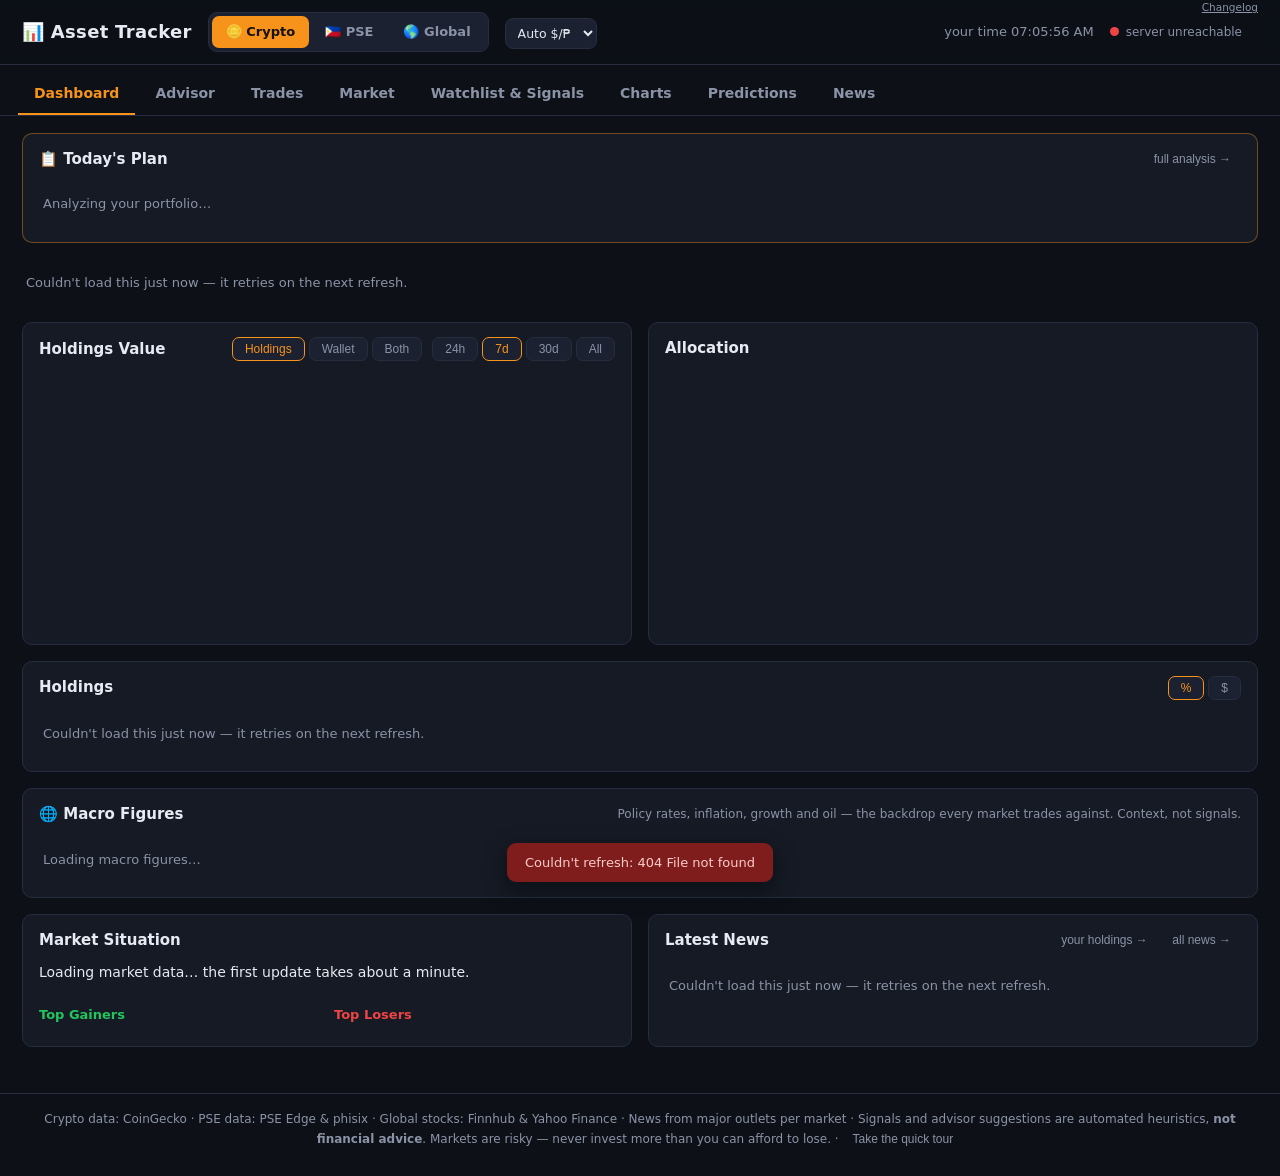
==== static/index.html @ 2254e13a "v1.39.1: wallet Add/Withdraw - adjust the budget by an amount, atomically Co-Authored-By: Claude Fab" ====
<!DOCTYPE html>
<html lang="en">
<head>
<meta charset="utf-8">
<meta name="viewport" content="width=device-width, initial-scale=1">
<title>Asset Tracker</title>
<link rel="stylesheet" href="/static/style.css">
<link rel="icon" href="data:image/svg+xml,<svg xmlns='http://www.w3.org/2000/svg' viewBox='0 0 100 100'><text y='.9em' font-size='90'>📊</text></svg>">
</head>
<body>

<header>
  <a class="corner-link" id="changelog-btn" title="What's new">Changelog</a>
  <div class="brand">📊 Asset Tracker</div>
  <div class="mkt-switch" id="mkt-switch">
    <button data-market="crypto" class="active">🪙 Crypto</button>
    <button data-market="pse">🇵🇭 PSE</button>
    <button data-market="global">🌎 Global</button>
  </div>
  <select id="cur-select" class="cur-select" title="Display currency — converts all amounts on screen">
    <option value="native">Auto $/₱</option>
    <option value="USD">USD $</option>
    <option value="PHP">PHP ₱</option>
  </select>
  <div class="header-stats" id="header-stats"></div>
  <span class="mkt-clock" id="mkt-clock"></span>
  <div class="status-wrap"><span class="status-dot" id="status-dot"></span><span class="status-text" id="status-text">connecting…</span></div>
  <div class="user-menu" id="user-menu"></div>
</header>

<nav id="tabs">
  <button data-tab="dashboard" class="active">Dashboard</button>
  <button data-tab="advisor">Advisor</button>
  <button data-tab="portfolio">Trades</button>
  <button data-tab="market">Market</button>
  <button data-tab="watchlist">Watchlist &amp; Signals</button>
  <button data-tab="charts">Charts</button>
  <button data-tab="predict">Predictions</button>
  <button data-tab="news">News</button>
</nav>

<main>

<!-- ======================= DASHBOARD ======================= -->
<section id="tab-dashboard" class="tab active">
  <div class="panel plan-panel">
    <div class="panel-head"><h3>📋 Today's Plan</h3><button class="link-btn" data-goto="advisor">full analysis →</button></div>
    <div id="today-plan" class="plan-row"><span class="empty-note">Analyzing your portfolio…</span></div>
  </div>
  <div class="cards" id="dash-cards"></div>
  <div class="grid2">
    <div class="panel">
      <div class="panel-head"><h3 id="pv-title">Holdings Value</h3>
        <div class="chart-controls">
        <div class="range-btns" id="pv-mode" title="Holdings = what your positions are worth. Wallet = positions + cash (realized gains included), against the budget that applied at the time. Both = the two together, with the shaded gap being your cash on hand (green), or how far past your budget you've spent (red).">
          <button data-mode="value" class="active">Holdings</button>
          <button data-mode="wallet">Wallet</button>
          <button data-mode="both">Both</button>
        </div>
        <div class="range-btns" id="pv-range">
          <button data-hours="24">24h</button>
          <button data-hours="168" class="active">7d</button>
          <button data-hours="720">30d</button>
          <button data-hours="all" title="Since your first trade in this market">All</button>
        </div>
        </div>
      </div>
      <div class="pv-pl" id="pv-pl"></div>
      <div class="chart-box"><canvas id="pv-chart"></canvas></div>
    </div>
    <div class="panel">
      <div class="panel-head"><h3>Allocation</h3></div>
      <div class="chart-box"><canvas id="alloc-chart"></canvas></div>
    </div>
  </div>
  <div class="panel">
    <div class="panel-head"><h3>Holdings</h3>
      <div class="range-btns" id="val-mode"
        title="Show the Day / 7d / 30d columns as percentages or as money">
        <button data-vm="pct" class="active">%</button>
        <button data-vm="abs">$</button>
      </div>
    </div>
    <div class="table-wrap"><table id="holdings-table"></table></div>
  </div>
  <div class="panel" id="pred-movers-panel" style="display:none">
    <div class="panel-head"><h3>Predicted Movers — <span id="pred-hz-label">30 days</span></h3>
      <span class="chart-controls">
        <div class="range-btns" id="pred-hz" title="How far out to read the same trend fit">
          <button data-days="14">2w</button>
          <button data-days="30" class="active">30d</button>
          <button data-days="60">60d</button>
          <button data-days="90">90d</button>
        </div>
        <button class="link-btn" data-goto="predict">full predictions →</button>
      </span>
    </div>
    <p class="muted small-note">Where each asset's recent trend would land <b><span id="pred-hz-days">30</span> days out
      if it simply continued</b> — a straight-line fit over its last ~90 days of closes, read nearer or further.
      Same names at every horizon; only the distance and the width of the likely range change.<span id="pred-hz-note"></span>
      Ranges, not promises; click any row for the full picture.</p>
    <div class="gl-grid">
      <div><h4 class="pos-h">Projected Up</h4><div id="pred-up" class="gl-list"></div></div>
      <div><h4 class="neg-h">Projected Down</h4><div id="pred-down" class="gl-list"></div></div>
    </div>
  </div>
  <div id="holdings-extra" style="display:none">
    <div class="panel">
      <div class="panel-head"><h3>📅 Coming up for your holdings</h3></div>
      <p class="muted small-note">Dividend ex-dates and earnings reports the app already tracks.</p>
      <div id="coming-up"></div>
    </div>
  </div>
  <div class="panel" id="macro-panel">
    <div class="panel-head"><h3>🌐 Macro Figures</h3>
      <span class="muted small-note">Policy rates, inflation, growth and oil — the backdrop every market trades against. Context, not signals.</span></div>
    <div class="mini-stats" id="macro-stats"><span class="empty-note">Loading macro figures…</span></div>
  </div>
  <div class="grid2">
    <div class="panel">
      <div class="panel-head"><h3>Market Situation</h3></div>
      <p id="market-summary" class="summary-text">Loading market data… the first update takes about a minute.</p>
      <div class="mini-stats" id="global-stats"></div>
      <div class="gl-grid">
        <div><h4 class="pos-h">Top Gainers</h4><div id="dash-gainers" class="gl-list"></div></div>
        <div><h4 class="neg-h">Top Losers</h4><div id="dash-losers" class="gl-list"></div></div>
      </div>
    </div>
    <div class="panel">
      <div class="panel-head"><h3 id="dash-news-title">Latest News</h3><span>
        <button class="link-btn" id="dash-hnews">your holdings →</button>
        <button class="link-btn" data-goto="news">all news →</button></span></div>
      <p class="muted small-note" id="dash-news-note" style="display:none"></p>
      <div id="dash-news" class="news-list compact"></div>
    </div>
  </div>
</section>

<!-- ======================= ADVISOR ======================= -->
<section id="tab-advisor" class="tab">
  <div class="panel">
    <div class="panel-head"><h3>Daily Briefing</h3><span class="muted small-note" id="advisor-updated"></span></div>
    <p class="summary-text" id="advisor-briefing">Analyzing the market, the news and your holdings…</p>
    <div class="mini-stats" id="advisor-stats"></div>
  </div>
  <div class="panel-head standalone" id="movers-head" style="display:none">
    <h3>🌡️ Hot &amp; Cold</h3>
    <span class="muted small-note">Big moves worth noticing — awareness, not advice. The final call's yours.</span>
  </div>
  <div id="advisor-movers" class="movers-row"></div>
  <div class="panel-head standalone"><h3>Suggested Actions</h3>
    <span class="muted small-note">Automated analysis of technicals + news + fundamentals + your holdings. A strong second opinion — the final call is always yours.</span>
  </div>
  <div class="adv-controls">
    <span class="scope-pills" id="adv-filter">
      <button data-af="all" class="active">All</button>
      <button data-af="buy">Buys</button>
      <button data-af="sell">Sells</button>
    </span>
    <select id="adv-sort" class="cur-select" title="Order of the suggestion cards">
      <option value="advisor">Advisor's order</option>
      <option value="conviction">Strongest conviction</option>
      <option value="amount">Biggest amount</option>
      <option value="name">A–Z</option>
    </select>
    <span class="muted small-note">📌 pins a card to the front</span>
  </div>
  <div id="advisor-actions" class="rec-grid"></div>
  <div class="panel-head standalone"><h3>Holds &amp; Watches</h3></div>
  <div id="advisor-holds" class="rec-grid"></div>
</section>

<!-- ======================= PREDICT ======================= -->
<section id="tab-predict" class="tab">
  <div class="panel">
    <div class="panel-head">
      <h3>🔮 Price Projection</h3>
      <div class="chart-controls">
        <button class="link-btn" id="pred-to-chart" title="The same asset's price history">← price history 📈</button>
        <div class="combo" id="pred-coin-combo">
          <input type="text" class="combo-input" id="pred-coin-input" placeholder="Type a name or ticker…" autocomplete="off" spellcheck="false">
          <input type="hidden" id="pred-coin">
          <div class="combo-list" id="pred-coin-list"></div>
        </div>
        <div class="range-btns" id="pred-range">
          <button data-days="7">7d</button>
          <button data-days="14">2w</button>
          <button data-days="30" class="active">30d</button>
          <button data-days="60">60d</button>
          <button data-days="90">90d</button>
        </div>
      </div>
    </div>
    <div id="pred-holdings" class="pred-holdings"></div>
    <p class="muted small-note">A <b>range of ordinary outcomes</b> if recent behavior persists — not a promise.
      The bands widen with time because uncertainty genuinely grows. Sudden news, hacks and market shocks are
      not predictable by anyone — including this tool.</p>
    <div class="chart-box tall"><canvas id="pred-chart"></canvas></div>
  </div>
  <div class="grid2">
    <div class="panel">
      <div class="panel-head"><h3>How this projection is made</h3></div>
      <div id="pred-method" class="empty-note">Pick an asset above.</div>
    </div>
    <div class="panel">
      <div class="panel-head"><h3>👔 What analysts say</h3>
        <span class="muted small-note">Wall-Street recommendation counts (stocks only)</span></div>
      <div id="pred-analyst" class="empty-note">—</div>
    </div>
  </div>
</section>

<!-- ======================= PORTFOLIO ======================= -->
<section id="tab-portfolio" class="tab">
  <div class="grid2 uneven">
    <div class="panel">
      <div class="panel-head"><h3>💰 Wallet</h3></div>
      <div class="mini-stats" id="wallet-live"></div>
      <div class="wallet-box">
        <label>Budget — total money you've put into this market
          <div class="input-row">
            <input type="number" step="any" min="0" id="wallet-budget" placeholder="e.g. 5000">
            <button type="button" id="wallet-save" class="mini-btn">Save</button>
          </div>
        </label>
        <label style="margin-top:8px">Deposited or withdrew money? Adjust it here
          <div class="input-row">
            <input type="number" step="any" min="0" id="wallet-delta" placeholder="amount, e.g. 1000">
            <button type="button" id="wallet-add" class="mini-btn">+ Add</button>
            <button type="button" id="wallet-take" class="mini-btn">− Withdraw</button>
          </div>
        </label>
        <div class="muted small-note">Set the budget once and the app tracks your cash
          automatically: available cash = budget − money currently in positions.
          When you move money in or out, Add/Withdraw the amount — no need to retype
          the total. Leave the budget empty to turn cash tracking off.</div>
        <div class="form-msg" id="wallet-msg"></div>
      </div>
      <div class="panel-head"><h3>🔧 Fix records</h3></div>
      <div class="wallet-box">
        <div class="muted small-note">If the tracker has drifted from your real
          exchange or broker, set the true numbers here — corrections change your
          records without touching cash or profit/loss history.</div>
        <label>Set actual cash on hand
          <div class="input-row">
            <input type="number" step="any" min="0" id="fix-cash" placeholder="what's really available">
            <button type="button" id="fix-cash-save" class="mini-btn">Set</button>
          </div>
        </label>
        <label>Correct a position
          <div class="input-row">
            <select id="adj-asset"></select>
          </div>
          <div class="input-row">
            <input type="number" step="any" min="0" id="adj-qty" placeholder="true quantity (0 = none)">
            <input type="number" step="any" min="0" id="adj-avg" placeholder="avg buy price (optional)">
            <button type="button" id="adj-save" class="mini-btn">Adjust</button>
          </div>
        </label>
        <div class="form-msg" id="fix-msg"></div>
      </div>
      <div class="panel-head"><h3>Add Transaction</h3></div>
      <form id="tx-form" class="tx-form">
        <div class="side-toggle">
          <button type="button" data-side="buy" class="active buy">Buy</button>
          <button type="button" data-side="sell" class="sell">Sell</button>
        </div>
        <label>Asset
          <div class="combo" id="tx-coin-combo">
            <input type="text" class="combo-input" id="tx-coin-input" placeholder="Type a name or ticker…" autocomplete="off" spellcheck="false">
            <input type="hidden" id="tx-coin">
            <div class="combo-list" id="tx-coin-list"></div>
          </div>
        </label>
        <label>Date &amp; time <input type="datetime-local" id="tx-ts"></label>
        <label><span id="tx-price-label">Price per unit</span>
          <div class="input-row"><input type="number" step="any" min="0" id="tx-price" placeholder="0.00">
          <button type="button" id="tx-live" class="mini-btn" title="Fill with the current live price">live</button></div>
        </label>
        <label>Quantity (units / shares) <input type="number" step="any" min="0" id="tx-qty" placeholder="0.0"></label>
        <label>— or — Total amount <input type="number" step="any" min="0" id="tx-value" placeholder="0.00"></label>
        <label>Fee (optional) <input type="number" step="any" min="0" id="tx-fee" placeholder="0.00"></label>
        <button type="submit" class="primary-btn" id="tx-submit">Add Buy</button>
        <button type="button" class="mini-btn" id="tx-cancel" style="display:none; width:100%; margin-top:6px;">Cancel editing</button>
        <div class="form-msg" id="tx-msg"></div>
      </form>
    </div>
    <div class="panel">
      <div class="panel-head"><h3>📊 Your Trading Stats</h3>
        <span class="muted small-note">Learn from your record — computed from your closed trades.</span>
      </div>
      <div class="mini-stats" id="trade-stats"><div class="empty-note">Close a trade to start your record.</div></div>
      <div class="panel-head" style="margin-top:14px"><h3>Realized Profit / Loss</h3></div>
      <div class="table-wrap"><table id="closed-table"></table></div>
    </div>
  </div>
  <div class="panel">
    <div class="panel-head"><h3>Transaction History</h3></div>
    <div class="table-wrap"><table id="tx-table"></table></div>
  </div>
</section>

<!-- ======================= MARKET ======================= -->
<section id="tab-market" class="tab">
  <div class="cards" id="market-cards"></div>
  <p id="market-summary-2" class="summary-text"></p>
  <div class="gl-grid panel-pad">
    <div class="panel"><h4 class="pos-h">Top Gainers</h4><div id="market-gainers" class="gl-list"></div></div>
    <div class="panel"><h4 class="neg-h">Top Losers</h4><div id="market-losers" class="gl-list"></div></div>
  </div>
  <div class="panel">
    <div class="panel-head"><h3 id="market-table-title">Top 100 by Market Cap</h3></div>
    <div class="table-wrap"><table id="market-table"></table></div>
  </div>
</section>

<!-- ======================= WATCHLIST ======================= -->
<section id="tab-watchlist" class="tab">
  <div class="panel">
    <div class="panel-head">
      <h3 id="watch-title">Watchlist</h3>
      <div class="watch-tools">
        <input type="text" id="watch-filter" placeholder="Filter…" class="filter-input" style="display:none">
        <form id="watch-add" class="inline-form">
          <input type="text" id="watch-query" placeholder="Add (name or ticker)…">
          <button type="submit" class="primary-btn small">Add</button>
        </form>
      </div>
    </div>
    <div class="muted small-note" id="watch-note"></div>
    <div id="watch-holdings" class="pred-holdings"></div>
    <div class="table-wrap tall-wrap"><table id="watch-table"></table></div>
  </div>
  <div class="panel-head standalone"><h3>Buy / Sell Signals</h3>
    <span class="muted small-note">Technical indicators on stored price history — informational, not financial advice.</span>
  </div>
  <div class="signal-grid" id="signal-grid"></div>
</section>

<!-- ======================= CHARTS ======================= -->
<section id="tab-charts" class="tab">
  <div class="panel">
    <div class="panel-head">
      <h3>Price History</h3>
      <div class="chart-controls">
        <button class="link-btn" id="chart-to-pred" title="The same asset on the Predictions tab">projection 🔮 →</button>
        <div class="combo" id="chart-coin-combo">
          <input type="text" class="combo-input" id="chart-coin-input" placeholder="Type a name or ticker…" autocomplete="off" spellcheck="false">
          <input type="hidden" id="chart-coin">
          <div class="combo-list" id="chart-coin-list"></div>
        </div>
        <div class="range-btns" id="chart-range">
          <button data-hours="24">24h</button>
          <button data-hours="168" class="active">7d</button>
          <button data-hours="720">30d</button>
          <button data-range="1y" title="Daily closes for the last year">1Y</button>
          <button data-range="max" title="As far back as our data sources go — PSE ~10 years, global stocks their full listed life, crypto ~1 year">Max</button>
        </div>
      </div>
    </div>
    <div id="chart-holdings" class="pred-holdings"></div>
    <div class="chart-box tall"><canvas id="history-chart"></canvas></div>
    <div class="mini-stats" id="chart-indicators"></div>
  </div>
</section>

<!-- ======================= NEWS ======================= -->
<section id="tab-news" class="tab">
  <div class="panel">
    <div class="panel-head">
      <h3>News</h3>
      <span class="news-controls">
        <span class="scope-pills" id="news-scope">
          <button data-nscope="all" class="active">All news</button>
          <button data-nscope="holdings">Your holdings</button>
        </span>
        <select id="news-order" title="How to order the stories">
          <option value="latest">Latest first</option>
          <option value="impact">Most likely to matter</option>
        </select>
        <select id="news-source"><option value="">All sources</option></select>
      </span>
    </div>
    <p class="muted small-note" id="news-scope-note" style="display:none">Stories that
      mention what you own — plus sector-wide news that moves your kind of company —
      scored on the advisor's −3..+3 news scale. Awareness, not instructions.</p>
    <p class="muted small-note" id="news-order-note" style="display:none">Ranked by how
      likely each story is to move this market or what you hold: who it names (held, watched
      or tracked), a sector you own, market-wide drivers (rates, tariffs, oil, the central
      bank…), how strong the wording is, and how fresh it is. Syndicated copies are folded
      together. A ranking of attention, not a trade signal.</p>
    <div id="news-holdings-summary" style="display:none"></div>
    <div id="news-list" class="news-list"></div>
  </div>
</section>

</main>

<footer>
  Crypto data: CoinGecko · PSE data: PSE Edge &amp; phisix · Global stocks: Finnhub &amp; Yahoo Finance · News from major outlets per market ·
  Signals and advisor suggestions are automated heuristics, <b>not financial advice</b>. Markets are risky — never invest more than you can afford to lose.
  · <button class="link-btn" id="tour-btn">Take the quick tour</button>
</footer>

<div id="toast"></div>
<script src="/static/chart.umd.js"></script>
<script src="/static/app.js"></script>
</body>
</html>
---- static/style.css ----
:root {
  --bg: #0d1017;
  --panel: #151a24;
  --panel-2: #1b2130;
  --border: #252d3f;
  --text: #e7eaf2;
  --muted: #8b93a7;
  --green: #22c55e;
  --red: #ef4444;
  --accent: #f7931a;
  --blue: #60a5fa;
}
* { box-sizing: border-box; margin: 0; padding: 0; }
html { color-scheme: dark; }
body {
  background: var(--bg); color: var(--text);
  font: 14px/1.5 "Segoe UI", system-ui, sans-serif;
}
a { color: var(--blue); text-decoration: none; }
a:hover { text-decoration: underline; }

header {
  display: flex; align-items: center; gap: 12px 16px; flex-wrap: wrap;
  padding: 12px 22px; border-bottom: 1px solid var(--border);
  position: sticky; top: 0; background: rgba(13,16,23,.92); backdrop-filter: blur(6px); z-index: 20;
}
.brand { font-size: 18px; font-weight: 700; letter-spacing: .3px; }
.mkt-switch { display: flex; gap: 2px; background: var(--panel-2); border: 1px solid var(--border); border-radius: 9px; padding: 3px; }
.mkt-switch button {
  background: none; border: none; color: var(--muted); font: inherit; font-size: 13px;
  font-weight: 700; padding: 6px 14px; border-radius: 7px; cursor: pointer; white-space: nowrap;
}
.mkt-switch button:hover { color: var(--text); }
.mkt-switch button.active { background: var(--accent); color: #14100a; }
.cur-select {
  background: var(--panel-2); color: var(--text); border: 1px solid var(--border);
  border-radius: 8px; padding: 6px 8px; font: inherit; font-size: 12.5px;
}
.watch-tools { display: flex; gap: 8px; align-items: center; }
.filter-input {
  background: var(--panel-2); color: var(--text); border: 1px solid var(--border);
  border-radius: 8px; padding: 7px 12px; font: inherit; width: 200px;
}
.tall-wrap { max-height: 560px; overflow-y: auto; }
.tall-wrap thead th { position: sticky; top: 0; background: var(--panel); z-index: 2; }
.header-stats { display: flex; gap: 14px; align-items: baseline; flex: 1; flex-wrap: wrap; }
.header-stats .hv { font-size: 17px; font-weight: 700; }
.status-wrap { display: flex; align-items: center; gap: 7px; color: var(--muted); font-size: 12px; }
.status-dot { width: 9px; height: 9px; border-radius: 50%; background: #777; display: inline-block; }
.status-dot.ok { background: var(--green); box-shadow: 0 0 6px var(--green); }
.status-dot.warn { background: var(--accent); }
.status-dot.err { background: var(--red); }

nav#tabs {
  display: flex; gap: 4px; padding: 8px 18px 0; border-bottom: 1px solid var(--border);
  overflow-x: auto; background: var(--bg);
  /* --hdr-h is kept in sync with the real header height by app.js - a
     hardcoded offset left the tab bar sliding under the header whenever
     the stats line wrapped to a second row */
  position: sticky; top: var(--hdr-h, 53px); z-index: 19;
}
nav#tabs button {
  background: none; border: none; color: var(--muted); font: inherit; font-weight: 600;
  padding: 9px 16px; cursor: pointer; border-bottom: 2px solid transparent; white-space: nowrap;
}
nav#tabs button:hover { color: var(--text); }
nav#tabs button.active { color: var(--accent); border-bottom-color: var(--accent); }
.user-menu { display: flex; gap: 8px; align-items: center; font-size: 12.5px; white-space: nowrap; }
.user-menu a.mini-btn { text-decoration: none; }
#members-overlay, .app-overlay {
  /* above the tour spotlight (z 80/81): a dialog opened mid-tour must be
     readable on top, not dimmed underneath the shade */
  position: fixed; inset: 0; background: rgba(0,0,0,.62); z-index: 90;
  display: flex; align-items: flex-start; justify-content: center; padding: 60px 16px;
}
.members-box, .overlay-box {
  background: var(--panel); border: 1px solid var(--border); border-radius: 12px;
  padding: 18px 20px; max-width: 680px; width: 100%; max-height: 75vh; overflow-y: auto;
}
.overlay-box .acct-h { font-size: 14px; margin: 20px 0 4px; }
.overlay-box .acct-h:first-of-type { margin-top: 6px; }
.style-list { display: flex; flex-direction: column; gap: 8px; margin: 10px 0; }
.style-opt {
  display: flex; gap: 10px; align-items: flex-start; padding: 10px 12px;
  background: var(--panel-2); border: 1px solid var(--border); border-radius: 9px;
  cursor: pointer; font-size: 13px;
}
.style-opt input { margin-top: 3px; flex-shrink: 0; }
.style-opt:has(input:checked) { border-color: var(--accent); }
.acct-field { display: block; color: var(--muted); font-size: 12.5px; margin: 10px 0; }
.acct-field input {
  width: 100%; background: var(--panel-2); color: var(--text); border: 1px solid var(--border);
  border-radius: 8px; padding: 8px 10px; font: inherit; margin-top: 4px; box-sizing: border-box;
}
.score-pill {
  display: inline-block; min-width: 26px; text-align: center; font-weight: 700;
  font-size: 11.5px; padding: 1px 6px; border-radius: 6px; background: var(--panel-2);
  border: 1px solid var(--border); font-variant-numeric: tabular-nums;
}

main { padding: 18px 22px 30px; max-width: 1400px; margin: 0 auto; }
.tab { display: none; }
.tab.active { display: block; }

.cards { display: grid; grid-template-columns: repeat(auto-fit, minmax(min(180px, 100%), 1fr)); gap: 12px; margin-bottom: 16px; }
.card {
  background: var(--panel); border: 1px solid var(--border); border-radius: 10px; padding: 13px 16px;
}
.card .label { color: var(--muted); font-size: 12px; text-transform: uppercase; letter-spacing: .5px; }
.card .val { font-size: 20px; font-weight: 700; margin-top: 3px; }
.card .sub { font-size: 12px; margin-top: 2px; }

.panel {
  background: var(--panel); border: 1px solid var(--border); border-radius: 10px;
  padding: 14px 16px; margin-bottom: 16px;
}
.panel-head { display: flex; align-items: center; justify-content: space-between; gap: 10px; margin-bottom: 10px; flex-wrap: wrap; }
.panel-head.standalone { margin: 4px 2px 10px; }
.panel-head h3 { font-size: 15px; }
.panel h4 { font-size: 13px; margin-bottom: 8px; }
.pos-h { color: var(--green); } .neg-h { color: var(--red); }

.grid2 { display: grid; grid-template-columns: 1fr 1fr; gap: 16px; }
.grid2.uneven { grid-template-columns: 360px 1fr; }
/* grid items refuse to shrink below their content by default - without this
   a wide table stretches its column instead of scrolling inside it */
.grid2 > *, .gl-grid > *, .cards > *, .rec-grid > *, .signal-grid > * { min-width: 0; }
@media (max-width: 950px) { .grid2, .grid2.uneven { grid-template-columns: 1fr; } }

.mkt-clock { color: var(--muted); font-size: 13px; font-variant-numeric: tabular-nums; white-space: nowrap; }
.nm-link { cursor: pointer; }
.nm-link:hover { text-decoration: underline; }
.pv-pl { font-size: .84rem; color: var(--muted); margin: -4px 0 8px; line-height: 1.5; }
.pv-pl b { font-weight: 600; color: inherit; }
.chart-box { position: relative; height: 260px; }
.chart-box.tall { height: 380px; }

.table-wrap { overflow-x: auto; }
table { width: 100%; border-collapse: collapse; font-size: 13.5px; }
th, td { text-align: right; padding: 8px 10px; border-bottom: 1px solid var(--border); white-space: nowrap; }
th { color: var(--muted); font-size: 12px; text-transform: uppercase; letter-spacing: .4px; font-weight: 600; }
th.sortable { cursor: pointer; user-select: none; }
th.sortable:hover { color: var(--text); }
th.sorted { color: var(--text); }
.sort-ind { font-size: 10px; opacity: .3; }
th.sorted .sort-ind { opacity: 1; color: var(--accent); }
th:first-child, td:first-child { text-align: left; }

/* ---- hoverable info bubble (button, so container `span` rules can't style it) ---- */
.info-i {
  position: relative; display: inline-flex; align-items: center; justify-content: center;
  width: 14px; height: 14px; margin-left: 5px; padding: 0; border-radius: 50%;
  border: 1px solid var(--muted); background: none; color: var(--muted);
  font: inherit; font-size: 9px; font-weight: 700; line-height: 1;
  cursor: help; vertical-align: middle; text-transform: none; letter-spacing: 0;
}
.info-i:hover, .info-i:focus-visible { border-color: var(--text); color: var(--text); }
.info-i:focus { outline: none; }
.info-i .info-pop {
  position: absolute; top: calc(100% + 8px); left: 50%; transform: translateX(-50%);
  width: 250px; max-width: 78vw; background: var(--panel-2); color: var(--text);
  border: 1px solid var(--border); border-radius: 9px; padding: 10px 12px;
  font-size: 11.5px; font-weight: 400; line-height: 1.5; text-align: left;
  letter-spacing: 0; text-transform: none; white-space: normal;
  box-shadow: 0 8px 24px rgba(0,0,0,.4); z-index: 60;
  opacity: 0; visibility: hidden; transition: opacity .12s ease; pointer-events: none;
}
.info-i .info-pop::after {
  content: ""; position: absolute; bottom: 100%; left: 50%; transform: translateX(-50%);
  border: 6px solid transparent; border-bottom-color: var(--panel-2);
}
.info-i:hover .info-pop, .info-i:focus .info-pop, .info-i:focus-within .info-pop {
  opacity: 1; visibility: visible;
}
tr:last-child td { border-bottom: none; }
tbody tr:hover { background: var(--panel-2); }
.coin-cell { display: flex; align-items: center; gap: 9px; text-align: left; }
.coin-cell img { width: 22px; height: 22px; border-radius: 50%; }
.coin-cell .sym { color: var(--muted); font-size: 12px; }
.coin-cell .nm { font-weight: 600; }

.pos { color: var(--green); } .neg { color: var(--red); } .muted { color: var(--muted); }
.small-note { font-size: 12px; }

.badge {
  display: inline-block; padding: 3px 10px; border-radius: 20px; font-size: 11.5px; font-weight: 700;
  letter-spacing: .4px;
}
.badge.strong-buy { background: #14532d; color: #4ade80; }
.badge.buy { background: rgba(34,197,94,.15); color: var(--green); }
.badge.hold { background: rgba(139,147,167,.15); color: var(--muted); }
.badge.sell { background: rgba(239,68,68,.15); color: var(--red); }
.badge.strong-sell { background: #7f1d1d; color: #fca5a5; }
.badge.wait, .badge.watch { background: rgba(96,165,250,.12); color: var(--blue); }
.badge.src { background: var(--panel-2); color: var(--muted); font-weight: 600; }
.badge.buy-more { background: rgba(34,197,94,.15); color: var(--green); }
.badge.sell-part { background: rgba(239,68,68,.15); color: var(--red); }
.badge.trim { background: rgba(247,147,26,.15); color: var(--accent); }
.badge.take-profit { background: rgba(52,211,153,.15); color: #34d399; }
.badge.all-clear { background: rgba(139,147,167,.15); color: var(--muted); }
.badge.cold-badge { background: rgba(239,68,68,.15); color: var(--red); }

/* ---- Hot & Cold movers ---- */
.movers-row { display: flex; flex-wrap: wrap; gap: 10px; margin-bottom: 6px; }
.mover-chip {
  background: var(--panel); border: 1px solid var(--border); border-left-width: 3px;
  border-radius: 9px; padding: 8px 12px; min-width: 150px; flex: 1 1 180px; max-width: 260px;
}
.mover-chip.mover-cold { border-left-color: var(--red); }
.mover-chip.mover-hot { border-left-color: var(--green); }
.mover-top { display: flex; align-items: center; gap: 7px; font-size: 13.5px; }
.mover-top img { width: 18px; height: 18px; border-radius: 50%; }
.mover-top .muted { margin-left: auto; }
.mover-flags { margin-top: 4px; display: flex; flex-direction: column; gap: 2px; }
.mover-flags span { font-size: 11.5px; color: var(--muted); }
.mover-cold .mover-flags span { color: #fca5a5; }
.mover-hot .mover-flags span { color: #86efac; }
.mover-event .mover-flags span { color: var(--blue); }

.flag-row { display: flex; flex-wrap: wrap; gap: 6px; margin: 2px 0 6px; }
.flag-chip { font-size: 11px; font-weight: 600; padding: 2px 8px; border-radius: 20px; }
.flag-chip.flag-cold { background: rgba(239,68,68,.13); color: #fca5a5; }
.flag-chip.flag-hot { background: rgba(34,197,94,.13); color: #86efac; }
.flag-chip.flag-tp { background: rgba(52,211,153,.16); color: #34d399; }
.flag-chip.flag-sl { background: rgba(239,68,68,.2); color: #f87171; }
.flag-chip.flag-event { background: rgba(96,165,250,.14); color: var(--blue); }
.flag-chip.flag-base { background: rgba(52,211,153,.12); color: #6ee7b7; }
.flag-chip.flag-quiet { background: rgba(250,204,21,.12); color: #facc15; }
.mover-chip.mover-base { border-left-color: #6ee7b7; }
.flag-chip.flag-dip { background: rgba(96,165,250,.14); color: #93c5fd; }
.mover-chip.mover-dip { border-left-color: #93c5fd; }
.mover-chip.mover-quiet { border-left-color: #facc15; }

/* ---- full-reasoning breakdown ledger ---- */
.breakdown { margin-top: 8px; border-top: 1px solid var(--border); padding-top: 6px; }
.breakdown summary { cursor: pointer; font-size: 12px; color: var(--muted); user-select: none; }
.breakdown summary:hover { color: var(--text); }
.bd-sec { margin: 6px 0 0 4px; }
.bd-head { font-size: 12px; font-weight: 600; color: var(--text); }
.bd-sec ul { margin: 2px 0 0 0; }
.bd-sec li { font-size: 12px; color: var(--muted); }
.bd-total { margin-top: 8px; font-size: 12px; border-top: 1px dashed var(--border); padding-top: 6px; }
.mover-chip.mover-event { border-left-color: var(--blue); }
.mover-chip.mover-tp { border-left-color: #34d399; }
.mover-chip.mover-sl { border-left-color: var(--red); }
.mover-chip.mover-rebound { border-left-color: var(--accent); }
.sec-chip { font-size: 10.5px; }
.impact-chip { font-weight: 600; }
.mine-chip { border-color: var(--green); }

/* News tab scope switch (All news | Your holdings) */
.news-controls { display: inline-flex; gap: 10px; align-items: center; }
.scope-pills { display: inline-flex; gap: 4px; }
.scope-pills button {
  background: var(--panel-2); color: var(--muted); border: 1px solid var(--border);
  border-radius: 20px; padding: 4px 11px; font: inherit; font-size: 12px; cursor: pointer;
}
.scope-pills button.active {
  color: var(--text); border-color: var(--accent); background: var(--panel);
}
.hnews-strip {
  background: var(--panel-2); border: 1px solid var(--border); border-radius: 10px;
  padding: 8px 12px; margin-bottom: 12px;
}
.trail-btn.armed { border-color: var(--green); color: var(--green); }

/* tiny picker inside a sortable table header (Change window, P/L unit) */
.th-select {
  background: var(--panel-2); color: var(--text); border: 1px solid var(--border);
  border-radius: 6px; font: inherit; font-size: 11px; padding: 1px 3px;
  width: auto; text-transform: none; letter-spacing: 0; cursor: pointer;
}

/* ---- TP/SL plan (paper-trading discipline) ---- */
.tgt-btn.plain { background: none; border: none; padding: 0; cursor: pointer; display: inline-flex; gap: 4px; }
.tgt-chip {
  font-size: 11px; font-weight: 600; padding: 2px 7px; border-radius: 20px;
  background: var(--panel-2); border: 1px solid var(--border); color: var(--muted);
}
.tgt-chip.tgt-hit-tp { background: rgba(52,211,153,.18); border-color: #34d399; color: #34d399; }
.tgt-chip.tgt-hit-sl { background: rgba(239,68,68,.2); border-color: var(--red); color: #f87171; }
.tgt-chip.tgt-sugg { border-style: dashed; opacity: .75; }
.tgt-btn.plain:hover .tgt-chip.tgt-sugg { opacity: 1; border-color: var(--accent); }
.tgt-calc { min-height: 16px; margin: 2px 0 8px; }
.sugg-plan { font-size: 12px; margin: 3px 0 6px; }
.chart-link { cursor: pointer; }
.chart-link:hover .nm, .chart-link:hover span { text-decoration: underline; }
.forecast-line { font-size: 12px; margin: 3px 0 6px; cursor: pointer; }
.forecast-line .fc-more { color: var(--accent); font-size: 11px; margin-left: 4px; }
.forecast-line:hover .fc-more { text-decoration: underline; }
.sugg-plan .mini-btn { margin-left: 6px; padding: 1px 8px; font-size: 11px; }
.sugg-why { font-size: 11px; opacity: .8; font-style: italic; }

.gl-grid { display: grid; grid-template-columns: 1fr 1fr; gap: 14px; margin-top: 12px; }
.gl-grid.panel-pad { margin: 0 0 16px; }
.gl-list .gl-item {
  display: flex; justify-content: space-between; align-items: center; gap: 8px;
  padding: 5px 0; border-bottom: 1px solid var(--border); font-size: 13px;
}
.gl-list .gl-item:last-child { border-bottom: none; }
.gl-item .gl-coin { display: flex; align-items: center; gap: 7px; overflow: hidden; }
.gl-item img { width: 18px; height: 18px; border-radius: 50%; }

.summary-text { color: var(--text); font-size: 14px; margin-bottom: 10px; }
.mini-stats { display: flex; flex-wrap: wrap; gap: 8px; margin-top: 8px; }
.mini-stat {
  background: var(--panel-2); border: 1px solid var(--border); border-radius: 8px;
  padding: 6px 11px; font-size: 12.5px;
}
.mini-stat b { display: block; font-size: 13.5px; }
.mini-stat span { color: var(--muted); font-size: 11px; text-transform: uppercase; letter-spacing: .4px; }

.news-list .news-item { padding: 10px 2px; border-bottom: 1px solid var(--border); }
.news-list .news-item:last-child { border-bottom: none; }
.news-item .news-meta { display: flex; gap: 8px; align-items: center; font-size: 11.5px; color: var(--muted); margin-bottom: 3px; }
.news-item .news-title { font-weight: 600; font-size: 14px; }
.news-item .news-summary { color: var(--muted); font-size: 12.5px; margin-top: 3px; }
.news-list.compact .news-summary { display: none; }

.signal-grid { display: grid; grid-template-columns: repeat(auto-fill, minmax(min(300px, 100%), 1fr)); gap: 14px; }
.signal-card { background: var(--panel); border: 1px solid var(--border); border-radius: 10px; padding: 13px 15px; }
.signal-card .sig-head { display: flex; justify-content: space-between; align-items: center; margin-bottom: 8px; }
.signal-card .sig-coin { display: flex; gap: 8px; align-items: center; font-weight: 700; }
.signal-card img { width: 20px; height: 20px; border-radius: 50%; }
.signal-card ul { margin: 6px 0 0 18px; color: var(--muted); font-size: 12.5px; }
.signal-card li { margin-bottom: 2px; }
.sig-chips { display: flex; flex-wrap: wrap; gap: 6px; margin-top: 8px; }
.sig-chips .mini-stat { padding: 3px 8px; }

.tx-form label { display: block; margin-bottom: 10px; color: var(--muted); font-size: 12.5px; }
.tx-form input, .tx-form select, .inline-form input, select {
  width: 100%; background: var(--panel-2); color: var(--text);
  border: 1px solid var(--border); border-radius: 8px; padding: 8px 10px; font: inherit; margin-top: 3px;
}
select { width: auto; }
.tx-form .input-row { display: flex; gap: 6px; }
.side-toggle { display: flex; gap: 6px; margin-bottom: 12px; }
.side-toggle button {
  flex: 1; padding: 8px; border-radius: 8px; border: 1px solid var(--border);
  background: var(--panel-2); color: var(--muted); font-weight: 700; cursor: pointer;
}
.side-toggle button.buy.active { background: rgba(34,197,94,.18); color: var(--green); border-color: var(--green); }
.side-toggle button.sell.active { background: rgba(239,68,68,.18); color: var(--red); border-color: var(--red); }
.primary-btn {
  background: var(--accent); color: #14100a; border: none; border-radius: 8px;
  padding: 9px 18px; font: inherit; font-weight: 700; cursor: pointer; width: 100%;
}
.primary-btn.small { width: auto; padding: 7px 16px; }
.primary-btn:hover { filter: brightness(1.1); }
.mini-btn, .del-btn, .link-btn {
  background: var(--panel-2); color: var(--muted); border: 1px solid var(--border);
  border-radius: 7px; padding: 4px 10px; font-size: 12px; cursor: pointer;
}
.mini-btn:hover, .link-btn:hover { color: var(--text); }
.del-btn:hover { color: var(--red); border-color: var(--red); }
.link-btn { border: none; background: none; }
.form-msg { margin-top: 8px; font-size: 12.5px; min-height: 18px; }
.inline-form { display: flex; gap: 8px; }
.inline-form input { width: 220px; margin: 0; }

.range-btns { display: flex; gap: 4px; }
.range-btns button {
  background: var(--panel-2); border: 1px solid var(--border); color: var(--muted);
  padding: 4px 12px; border-radius: 7px; cursor: pointer; font-size: 12px;
}
.range-btns button.active { color: var(--accent); border-color: var(--accent); }
.chart-controls { display: flex; gap: 10px; align-items: center; }

footer {
  padding: 16px 22px 26px; color: var(--muted); font-size: 12px; text-align: center;
  border-top: 1px solid var(--border); max-width: 1400px; margin: 0 auto;
}

#toast {
  position: fixed; bottom: 18px; left: 50%; transform: translateX(-50%);
  padding: 10px 18px; border-radius: 9px;
  font-size: 13px; display: none; z-index: 50; max-width: 80vw;
}
#toast.toast-ok { background: var(--panel-2); color: var(--text); border: 1px solid var(--green); }
#toast.toast-error { background: #7f1d1d; color: #fecaca; }
canvas.spark { width: 110px; height: 30px; }
.empty-note { color: var(--muted); padding: 14px 4px; font-size: 13px; }

.corner-link {
  position: fixed; top: 2px; right: 22px; z-index: 30;
  color: var(--muted); text-decoration: underline; cursor: pointer;
  font-size: 10.5px; line-height: 1; white-space: nowrap;
}
.corner-link:hover { color: var(--text); }

/* ---- changelog ---- */
.changelog-body { max-width: 780px; }
.changelog-body .cl-title { font-size: 14px; color: var(--muted); font-weight: 600; margin: 0 0 2px; }
.changelog-body .cl-ver {
  font-size: 15.5px; color: var(--accent); margin: 24px 0 4px;
  border-top: 1px solid var(--border); padding-top: 16px;
}
.changelog-body .cl-ver:first-of-type { border-top: none; padding-top: 4px; }
.changelog-body .cl-sub {
  font-size: 11px; text-transform: uppercase; letter-spacing: .6px;
  color: var(--muted); margin: 10px 0 2px;
}
.changelog-body ul.cl-list { margin: 4px 0 4px 20px; padding: 0; }
.changelog-body li { margin-bottom: 4px; font-size: 13.5px; }
.changelog-body li.cl-nested { margin-left: 22px; list-style: circle; color: var(--muted); }
.changelog-body p { color: var(--muted); font-size: 13px; margin: 4px 0; }
.changelog-body code {
  background: var(--panel-2); border: 1px solid var(--border);
  border-radius: 4px; padding: 0 5px; font-size: 12px;
}

/* ---- searchable asset picker ---- */
.combo { position: relative; min-width: 240px; }
.combo-input {
  width: 100%; background: var(--panel-2); color: var(--text);
  border: 1px solid var(--border); border-radius: 8px; padding: 8px 10px;
  font: inherit; margin-top: 3px;
}
.combo.open .combo-input { border-color: var(--accent); }
.combo-list {
  display: none; position: absolute; top: calc(100% + 4px); left: 0; right: 0;
  z-index: 40; background: var(--panel); border: 1px solid var(--border);
  border-radius: 9px; max-height: 300px; overflow-y: auto;
  box-shadow: 0 10px 28px rgba(0,0,0,.55);
}
.combo.open .combo-list { display: block; }
.combo-item {
  display: flex; gap: 10px; align-items: baseline; padding: 8px 12px;
  cursor: pointer; font-size: 13.5px; border-bottom: 1px solid var(--border);
}
.combo-item:last-child { border-bottom: none; }
.combo-item b { min-width: 52px; color: var(--accent); font-size: 12.5px; }
.combo-item span { color: var(--text); overflow: hidden; text-overflow: ellipsis; white-space: nowrap; }
.combo-item:hover, .combo-item.hi { background: var(--panel-2); }
.combo-empty { padding: 12px; color: var(--muted); font-size: 13px; }
.chart-controls .combo { width: 280px; }

/* ---- advisor ---- */
.plan-panel { border-color: rgba(247,147,26,.4); }
.plan-row { display: flex; flex-direction: column; gap: 8px; }
.plan-item { display: flex; align-items: center; gap: 10px; font-size: 13.5px; }
/* card head buttons wrap instead of pushing past the card edge - at any
   width; flex-wrap only engages when the row is genuinely cramped */
.rec-card .sig-head, .signal-card .sig-head { flex-wrap: wrap; }
.head-right { display: flex; gap: 6px; align-items: center; flex-shrink: 0; flex-wrap: wrap; justify-content: flex-end; }
.wallet-box { margin-bottom: 16px; padding-bottom: 14px; border-bottom: 1px solid var(--border); }
.wallet-box label { display: block; color: var(--muted); font-size: 12.5px; }
.wallet-box input {
  width: 100%; background: var(--panel-2); color: var(--text);
  border: 1px solid var(--border); border-radius: 8px; padding: 8px 10px;
  font: inherit; margin-top: 3px;
}
.wallet-box .input-row { display: flex; gap: 6px; }
.done-btn, .pdone-btn {
  background: var(--panel-2); color: var(--muted); border: 1px solid var(--border);
  border-radius: 7px; padding: 3px 10px; font-size: 11.5px; font-weight: 600;
  cursor: pointer; white-space: nowrap;
}
.done-btn:hover, .pdone-btn:hover { color: var(--red); border-color: var(--red); }
.done-btn:disabled { opacity: .5; cursor: default; }
.plan-item .plan-btns { margin-left: auto; display: flex; gap: 6px; flex-shrink: 0; }
.accept-btn {
  background: rgba(34,197,94,.15); color: var(--green); border: 1px solid var(--green);
  border-radius: 7px; padding: 3px 12px; font-size: 11.5px; font-weight: 700;
  cursor: pointer; white-space: nowrap;
}
.accept-btn:hover { background: var(--green); color: #0d1017; }
.accept-btn:disabled { opacity: .5; cursor: default; }
.plan-item .badge { flex-shrink: 0; }
.rec-grid { display: grid; grid-template-columns: repeat(auto-fill, minmax(min(340px, 100%), 1fr)); gap: 14px; margin-bottom: 18px; }
.rec-card { background: var(--panel); border: 1px solid var(--border); border-radius: 10px; padding: 14px 16px; }
.rec-card .sig-head { display: flex; justify-content: space-between; align-items: center; margin-bottom: 8px; }
.rec-card .sig-coin { display: flex; gap: 8px; align-items: center; font-weight: 700; }
.rec-card img { width: 20px; height: 20px; border-radius: 50%; }
.rec-amount { font-size: 15px; margin: 4px 0 2px; }
.rec-amount b { color: var(--accent); }
.rec-holding { font-size: 12.5px; margin-bottom: 6px; }
.conv-bar {
  position: relative; height: 6px; border-radius: 4px; margin: 10px 0 4px;
  background: linear-gradient(90deg, var(--red), #8b93a7 50%, var(--green));
  opacity: .85;
}
.conv-marker {
  position: absolute; top: -4px; width: 4px; height: 14px; border-radius: 2px;
  background: #fff; transform: translateX(-50%); box-shadow: 0 0 4px rgba(0,0,0,.8);
}
.conv-labels { display: flex; justify-content: space-between; font-size: 10.5px; color: var(--muted); margin-bottom: 6px; }
.rec-card ul { margin: 6px 0 0 18px; color: var(--muted); font-size: 12.5px; }
.rec-card li { margin-bottom: 3px; }
.rec-arts { margin-top: 10px; border-top: 1px solid var(--border); padding-top: 8px; }
.rec-art { font-size: 12.5px; margin-bottom: 4px; overflow: hidden; text-overflow: ellipsis; white-space: nowrap; }

.pred-item { cursor: pointer; }
.pred-item:hover { background: var(--panel-2); }

.pred-holdings { display: flex; flex-wrap: wrap; gap: 6px; align-items: center; margin: 2px 0 8px; }
.hold-chip {
  background: var(--panel-2); border: 1px solid var(--border); color: var(--text);
  border-radius: 20px; padding: 3px 12px; font: inherit; font-size: 12px; cursor: pointer;
}
.hold-chip:hover { border-color: var(--accent); }
.hold-chip.active { border-color: var(--accent); color: var(--accent); }

/* ============================================================
   Polish pass (v1.26.0): smoother interactions, visible focus,
   tidy scrollbars - same look, better feel on every screen
   ============================================================ */
button { touch-action: manipulation; }
.mini-btn, .link-btn, .del-btn, .primary-btn, .accept-btn, .done-btn, .pdone-btn,
nav#tabs button, .mkt-switch button, .scope-pills button, .hold-chip,
.range-btns button, .side-toggle button, .tgt-chip {
  transition: color .15s ease, background-color .15s ease, border-color .15s ease;
}
:focus-visible { outline: 2px solid var(--accent); outline-offset: 1px; }
.table-wrap { -webkit-overflow-scrolling: touch; }
* { scrollbar-width: thin; scrollbar-color: var(--border) transparent; }
::-webkit-scrollbar { width: 9px; height: 9px; }
::-webkit-scrollbar-thumb { background: var(--border); border-radius: 5px; }
::-webkit-scrollbar-thumb:hover { background: var(--muted); }
::-webkit-scrollbar-track { background: transparent; }
.overlay-box, .members-box { box-shadow: 0 18px 50px rgba(0,0,0,.5); }
#toast { box-shadow: 0 8px 24px rgba(0,0,0,.45); }
.panel, .card, .rec-card, .signal-card { transition: border-color .15s ease; }

/* ============================================================
   Mobile (≤760px): the same app, arranged for a phone.
   The header stops floating (its height varies once it wraps)
   and the tab bar takes over as the sticky element.
   ============================================================ */
@media (max-width: 760px) {
  header {
    position: static; flex-wrap: wrap; gap: 8px 10px; padding: 10px 12px;
  }
  .corner-link { position: static; order: 99; margin-left: auto; }
  .brand { font-size: 16px; }
  .cur-select { padding: 5px 6px; font-size: 12px; }
  .header-stats { flex-basis: 100%; order: 5; gap: 8px 12px; }
  .header-stats .hv { font-size: 15.5px; }
  .user-menu { margin-left: auto; flex-wrap: wrap; justify-content: flex-end; }
  .user-menu > span { display: none; }  /* your name - you know who you are */
  nav#tabs { top: 0; padding: 4px 8px 0; }
  nav#tabs button { padding: 11px 12px; font-size: 13px; }
  main { padding: 12px 12px 26px; }
  .panel { padding: 12px; margin-bottom: 12px; }
  .cards { grid-template-columns: repeat(auto-fit, minmax(min(150px, 100%), 1fr)); gap: 8px; }
  .card { padding: 11px 13px; }
  .card .val { font-size: 18px; }
  .grid2, .gl-grid { gap: 12px; }
  th, td { padding: 7px 8px; font-size: 12.5px; }
  .chart-box { height: 220px; }
  .chart-box.tall { height: 300px; }
  .filter-input { width: 0; flex: 1 1 120px; min-width: 110px; }
  .watch-tools { flex: 1; }
  .inline-form { flex-wrap: wrap; }
  .inline-form input { width: 100%; flex: 1 1 160px; }
  .chart-controls { flex-wrap: wrap; }
  .chart-controls .combo { width: 100%; }
  .combo { min-width: 0; }
  #members-overlay, .app-overlay { padding: 12px 8px; }
  .members-box, .overlay-box { max-height: calc(100vh - 24px); padding: 14px; }
  .mover-chip { max-width: none; }
  .movers-row { gap: 8px; }
  footer { padding: 14px 12px 22px; }
  /* phones zoom into any input smaller than 16px - keep them at 16 so the
     page stays where the user left it (!important outranks the many
     component rules that set font via the `font: inherit` shorthand) */
  input, select, textarea { font-size: 16px !important; }
}

/* Touch screens (any size): finger-sized targets for the small buttons */
@media (pointer: coarse) {
  .mini-btn, .link-btn, .del-btn { padding: 7px 12px; font-size: 12.5px; }
  .accept-btn, .done-btn, .pdone-btn { padding: 6px 13px; }
  .scope-pills button, .hold-chip { padding: 6px 13px; }
  .info-i { width: 18px; height: 18px; font-size: 10px; }
  .range-btns button { padding: 6px 13px; }
}

/* ---- v1.29.0: skeletons, tour, advisor controls, held-since ---- */
.skel {
  background: linear-gradient(90deg, var(--panel-2) 25%, #232b3d 50%, var(--panel-2) 75%);
  background-size: 200% 100%; animation: skel-sheen 1.2s linear infinite;
  border-radius: 8px; margin: 8px 0;
}
@keyframes skel-sheen { from { background-position: 200% 0; } to { background-position: -200% 0; } }
@media (prefers-reduced-motion: reduce) { .skel { animation: none; } }

.held-since { font-size: 10.5px; color: var(--muted); font-weight: 400; }

.adv-controls {
  display: flex; align-items: center; gap: 12px; flex-wrap: wrap;
  margin: 0 2px 12px;
}
.pin-btn { padding: 3px 7px; filter: grayscale(1); opacity: .55; }
.pin-btn.pinned { filter: none; opacity: 1; border-color: var(--accent); }

#tour-hl {
  position: fixed; z-index: 80; pointer-events: none;
  border: 2px solid var(--accent); border-radius: 12px;
  box-shadow: 0 0 0 9999px rgba(0, 0, 0, .66), 0 0 18px rgba(247, 147, 26, .5);
  transition: all .25s ease;
}
#tour-card {
  position: fixed; z-index: 81; width: 320px; max-width: calc(100vw - 20px);
  background: var(--panel); border: 1px solid var(--accent); border-radius: 12px;
  padding: 14px 16px; box-shadow: 0 18px 50px rgba(0, 0, 0, .6);
  transition: top .25s ease, left .25s ease;
}
#tour-card h3 { font-size: 15px; margin: 2px 0 6px; }
#tour-card p { font-size: 13px; color: var(--text); line-height: 1.5; }
#tour-card .tour-step { font-size: 11px; }
#tour-card .tour-btns { display: flex; gap: 8px; align-items: center; margin-top: 12px; }

/* a greyed-out range/mode button must read as unavailable, not merely inactive */
.range-btns button:disabled { opacity: .4; cursor: not-allowed; }

/* Account panel: the member's own numeric rules */
.rules-grid { display: grid; grid-template-columns: repeat(auto-fit, minmax(150px, 1fr)); gap: 0 12px; }
.flag-chip.flag-time { background: rgba(250,204,21,.14); color: #fde047; }
.mover-chip.mover-time { border-left-color: #fde047; }
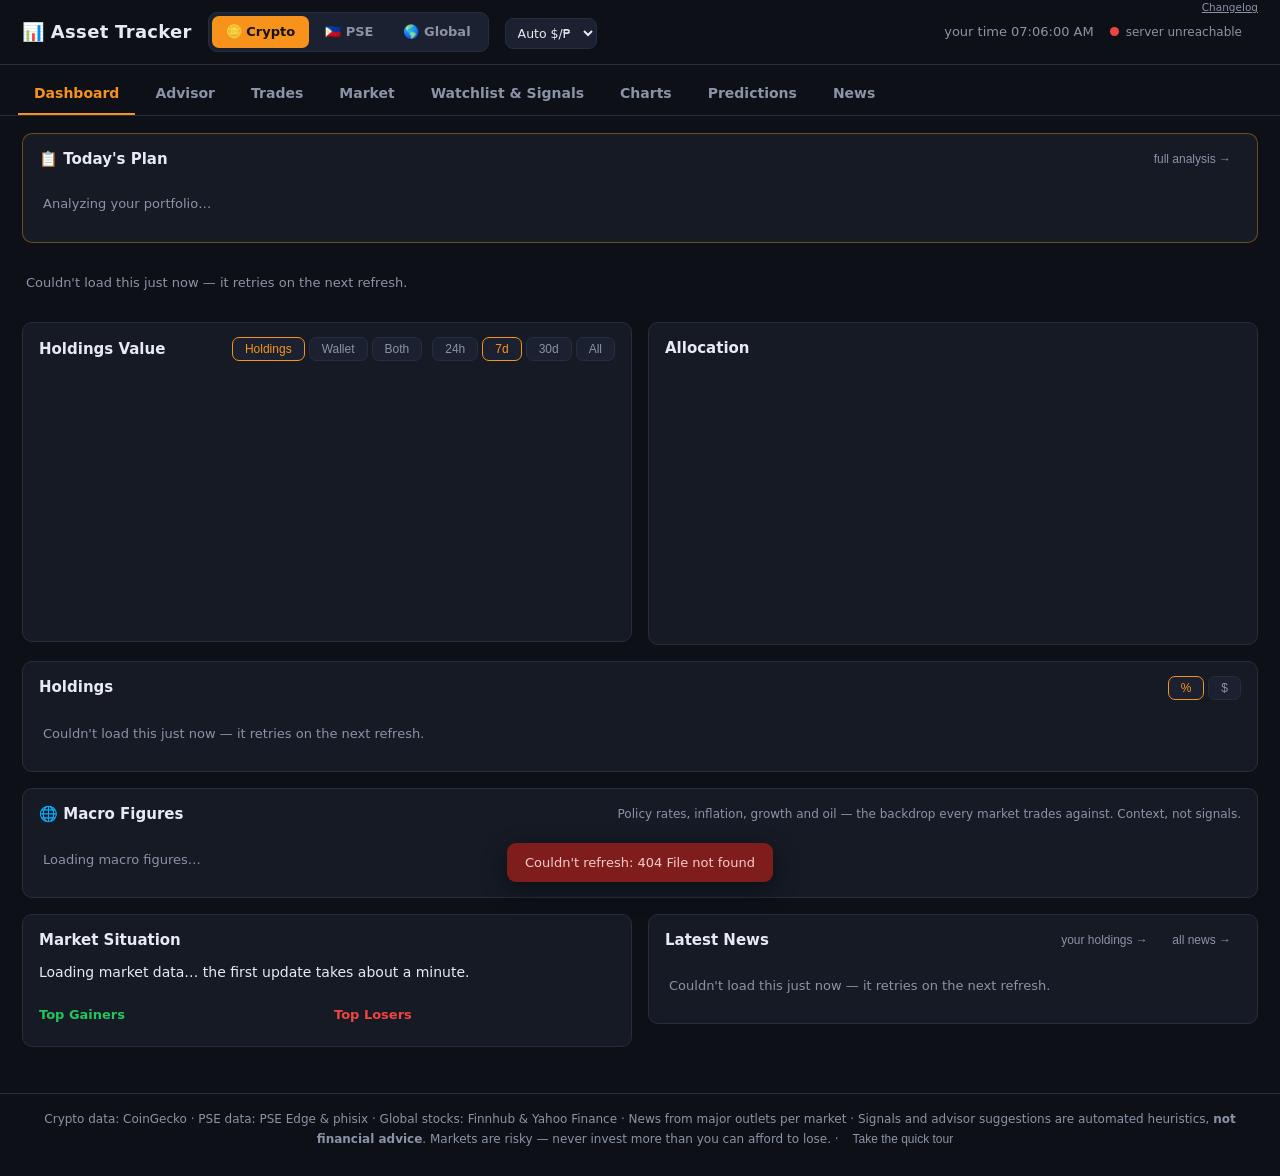
==== commit 50ad7199: "v1.40.0: the quality-of-life release (35-item external audit) P0: hash routing + back/scroll restore" ====
--- a/static/index.html
+++ b/static/index.html
@@ -3,13 +3,16 @@
 <head>
 <meta charset="utf-8">
 <meta name="viewport" content="width=device-width, initial-scale=1">
+<meta name="description" content="Asset Tracker — an invite-only portfolio tracker for crypto, PSE and global stocks: live prices, signals, a plain-language advisor, and news that says why it matters.">
 <title>Asset Tracker</title>
 <link rel="stylesheet" href="/static/style.css">
 <link rel="icon" href="data:image/svg+xml,<svg xmlns='http://www.w3.org/2000/svg' viewBox='0 0 100 100'><text y='.9em' font-size='90'>📊</text></svg>">
 </head>
 <body>
+<a class="skip-link" href="#main">Skip to content</a>
 
 <header>
+  <h1 class="sr-only" id="page-h1">Asset Tracker — Dashboard</h1>
   <a class="corner-link" id="changelog-btn" title="What's new">Changelog</a>
   <div class="brand">📊 Asset Tracker</div>
   <div class="mkt-switch" id="mkt-switch">
@@ -22,7 +25,7 @@
     <option value="USD">USD $</option>
     <option value="PHP">PHP ₱</option>
   </select>
-  <div class="header-stats" id="header-stats"></div>
+  <div class="header-stats" id="header-stats" aria-live="polite" aria-atomic="true"></div>
   <span class="mkt-clock" id="mkt-clock"></span>
   <div class="status-wrap"><span class="status-dot" id="status-dot"></span><span class="status-text" id="status-text">connecting…</span></div>
   <div class="user-menu" id="user-menu"></div>
@@ -39,7 +42,7 @@
   <button data-tab="news">News</button>
 </nav>
 
-<main>
+<main id="main">
 
 <!-- ======================= DASHBOARD ======================= -->
 <section id="tab-dashboard" class="tab active">
@@ -142,6 +145,10 @@
     <div class="panel-head"><h3>Daily Briefing</h3><span class="muted small-note" id="advisor-updated"></span></div>
     <p class="summary-text" id="advisor-briefing">Analyzing the market, the news and your holdings…</p>
     <div class="mini-stats" id="advisor-stats"></div>
+    <p class="muted small-note">Advisor scores blend the technicals with news, fundamentals, analyst
+      reads and what you already hold — so a card here can read differently from the pure-technical
+      number on the Watchlist tab. Two lenses, one market; neither is an instruction.</p>
+    <div id="advisor-cash-note" class="muted small-note" style="display:none"></div>
   </div>
   <div class="panel-head standalone" id="movers-head" style="display:none">
     <h3>🌡️ Hot &amp; Cold</h3>
@@ -178,7 +185,7 @@
       <div class="chart-controls">
         <button class="link-btn" id="pred-to-chart" title="The same asset's price history">← price history 📈</button>
         <div class="combo" id="pred-coin-combo">
-          <input type="text" class="combo-input" id="pred-coin-input" placeholder="Type a name or ticker…" autocomplete="off" spellcheck="false">
+          <input type="text" class="combo-input" id="pred-coin-input" placeholder="Type a name or ticker…" aria-label="Choose an asset to project" autocomplete="off" spellcheck="false">
           <input type="hidden" id="pred-coin">
           <div class="combo-list" id="pred-coin-list"></div>
         </div>
@@ -252,8 +259,8 @@
             <select id="adj-asset"></select>
           </div>
           <div class="input-row">
-            <input type="number" step="any" min="0" id="adj-qty" placeholder="true quantity (0 = none)">
-            <input type="number" step="any" min="0" id="adj-avg" placeholder="avg buy price (optional)">
+            <input type="number" step="any" min="0" id="adj-qty" placeholder="true quantity" aria-label="True quantity held (0 = none)">
+            <input type="number" step="any" min="0" id="adj-avg" aria-label="Average buy price (optional)" placeholder="avg buy (optional)">
             <button type="button" id="adj-save" class="mini-btn">Adjust</button>
           </div>
         </label>
@@ -290,13 +297,24 @@
         <span class="muted small-note">Learn from your record — computed from your closed trades.</span>
       </div>
       <div class="mini-stats" id="trade-stats"><div class="empty-note">Close a trade to start your record.</div></div>
-      <div class="panel-head" style="margin-top:14px"><h3>Realized Profit / Loss</h3></div>
+      <div class="panel-head" style="margin-top:14px"><h3>Realized Profit / Loss</h3>
+      <button class="mini-btn" id="pl-csv" title="Download this table as a CSV — amounts in the market's own currency">Download CSV</button></div>
       <div class="table-wrap"><table id="closed-table"></table></div>
     </div>
   </div>
   <div class="panel">
-    <div class="panel-head"><h3>Transaction History</h3></div>
+    <div class="panel-head"><h3>Transaction History</h3>
+      <button class="mini-btn" id="tx-csv" title="Download every row matching the current filter (not just the page shown) as a CSV — amounts in the market's own currency">Download CSV</button></div>
+    <div class="tx-tools">
+      <select id="tx-f-asset" aria-label="Filter by asset"><option value="">All assets</option></select>
+      <select id="tx-f-type" aria-label="Filter by type">
+        <option value="">All types</option><option>Buy</option><option>Sell</option><option>Adjust</option>
+      </select>
+      <input type="date" id="tx-f-from" aria-label="From date" title="From date">
+      <input type="date" id="tx-f-to" aria-label="To date" title="To date">
+    </div>
     <div class="table-wrap"><table id="tx-table"></table></div>
+    <div class="input-row"><button class="mini-btn" id="tx-more" style="display:none">Show 50 more</button></div>
   </div>
 </section>
 
@@ -320,14 +338,17 @@
     <div class="panel-head">
       <h3 id="watch-title">Watchlist</h3>
       <div class="watch-tools">
-        <input type="text" id="watch-filter" placeholder="Filter…" class="filter-input" style="display:none">
+        <input type="text" id="watch-filter" placeholder="Filter…" aria-label="Filter the watchlist" class="filter-input" style="display:none">
         <form id="watch-add" class="inline-form">
-          <input type="text" id="watch-query" placeholder="Add (name or ticker)…">
+          <input type="text" id="watch-query" placeholder="Add (name or ticker)…" aria-label="Add an asset by name or ticker">
           <button type="submit" class="primary-btn small">Add</button>
         </form>
       </div>
     </div>
     <div class="muted small-note" id="watch-note"></div>
+    <div class="muted small-note">Signal numbers on this tab are the pure technical read — price
+      action only (trend, RSI, momentum, volume), with ±4 or more reading as strong. The Advisor blends
+      more inputs, so its scores can differ — that's two lenses, not a contradiction.</div>
     <div id="watch-holdings" class="pred-holdings"></div>
     <div class="table-wrap tall-wrap"><table id="watch-table"></table></div>
   </div>
@@ -345,7 +366,7 @@
       <div class="chart-controls">
         <button class="link-btn" id="chart-to-pred" title="The same asset on the Predictions tab">projection 🔮 →</button>
         <div class="combo" id="chart-coin-combo">
-          <input type="text" class="combo-input" id="chart-coin-input" placeholder="Type a name or ticker…" autocomplete="off" spellcheck="false">
+          <input type="text" class="combo-input" id="chart-coin-input" placeholder="Type a name or ticker…" aria-label="Choose an asset to chart" autocomplete="off" spellcheck="false">
           <input type="hidden" id="chart-coin">
           <div class="combo-list" id="chart-coin-list"></div>
         </div>
@@ -374,6 +395,8 @@
           <button data-nscope="all" class="active">All news</button>
           <button data-nscope="holdings">Your holdings</button>
         </span>
+        <input type="text" id="news-search" class="filter-input" placeholder="Search headlines…"
+          aria-label="Search the loaded headlines">
         <select id="news-order" title="How to order the stories">
           <option value="latest">Latest first</option>
           <option value="impact">Most likely to matter</option>
@@ -391,6 +414,7 @@
       together. A ranking of attention, not a trade signal.</p>
     <div id="news-holdings-summary" style="display:none"></div>
     <div id="news-list" class="news-list"></div>
+    <div class="input-row"><button class="mini-btn" id="news-more" style="display:none">Load more</button></div>
   </div>
 </section>
 
@@ -402,7 +426,7 @@
   · <button class="link-btn" id="tour-btn">Take the quick tour</button>
 </footer>
 
-<div id="toast"></div>
+<div id="toast" role="status" aria-live="polite"></div>
 <script src="/static/chart.umd.js"></script>
 <script src="/static/app.js"></script>
 </body>
--- a/static/style.css
+++ b/static/style.css
@@ -22,7 +22,31 @@
 header {
   display: flex; align-items: center; gap: 12px 16px; flex-wrap: wrap;
   padding: 12px 22px; border-bottom: 1px solid var(--border);
-  position: sticky; top: 0; background: rgba(13,16,23,.92); backdrop-filter: blur(6px); z-index: 20;
+  position: sticky; top: 0; background: var(--bg); z-index: 20;
+}
+@media (prefers-reduced-motion: no-preference) { header { transition: padding .15s ease; } }
+@media (min-width: 761px) {
+  header.compact { padding: 5px 22px; }
+  header.compact .mkt-switch, header.compact .cur-select, header.compact .corner-link,
+  header.compact .mkt-clock { display: none; }
+  header.compact .header-stats .muted { display: none; }
+}
+.user-dd { position: relative; }
+.user-dd-menu {
+  position: absolute; right: 0; top: calc(100% + 6px); min-width: 190px; z-index: 40;
+  background: var(--panel); border: 1px solid var(--border); border-radius: 10px;
+  padding: 5px; box-shadow: 0 8px 24px rgba(0,0,0,.45);
+}
+.dd-item {
+  display: block; width: 100%; text-align: left; background: none; border: none;
+  color: var(--text); font: inherit; font-size: 13px; padding: 8px 11px;
+  border-radius: 7px; cursor: pointer; text-decoration: none;
+}
+.dd-item:hover { background: var(--panel-2); }
+.tx-tools { display: flex; gap: 8px; flex-wrap: wrap; margin: 0 0 10px; }
+.tx-tools select, .tx-tools input {
+  background: var(--panel-2); color: var(--text); border: 1px solid var(--border);
+  border-radius: 8px; padding: 6px 9px; font: inherit; font-size: 12.5px;
 }
 .brand { font-size: 18px; font-weight: 700; letter-spacing: .3px; }
 .mkt-switch { display: flex; gap: 2px; background: var(--panel-2); border: 1px solid var(--border); border-radius: 9px; padding: 3px; }
@@ -50,6 +74,7 @@
 .status-dot.ok { background: var(--green); box-shadow: 0 0 6px var(--green); }
 .status-dot.warn { background: var(--accent); }
 .status-dot.err { background: var(--red); }
+.status-dot.idle { background: #8b93a7; }
 
 nav#tabs {
   display: flex; gap: 4px; padding: 8px 18px 0; border-bottom: 1px solid var(--border);
@@ -99,6 +124,21 @@
 }
 
 main { padding: 18px 22px 30px; max-width: 1400px; margin: 0 auto; }
+:focus-visible { outline: 2px solid var(--accent); outline-offset: 2px; }
+.score-pill.neg { color: #ff9d9d; }
+.sr-only {
+  position: absolute; width: 1px; height: 1px; padding: 0; margin: -1px;
+  overflow: hidden; clip: rect(0 0 0 0); white-space: nowrap; border: 0;
+}
+.skip-link {
+  position: absolute; left: 8px; top: -60px; z-index: 100; background: var(--accent);
+  color: #14100a; font-weight: 700; padding: 9px 14px; border-radius: 8px;
+  text-decoration: none; transition: top .1s;
+}
+.skip-link:focus { top: 8px; }
+.overlay-box > .panel-head, .members-box > .panel-head {
+  position: sticky; top: -1px; background: var(--panel); z-index: 3; padding-top: 4px;
+}
 .tab { display: none; }
 .tab.active { display: block; }
 
@@ -120,7 +160,7 @@
 .panel h4 { font-size: 13px; margin-bottom: 8px; }
 .pos-h { color: var(--green); } .neg-h { color: var(--red); }
 
-.grid2 { display: grid; grid-template-columns: 1fr 1fr; gap: 16px; }
+.grid2 { display: grid; grid-template-columns: 1fr 1fr; gap: 16px; align-items: start; }
 .grid2.uneven { grid-template-columns: 360px 1fr; }
 /* grid items refuse to shrink below their content by default - without this
    a wide table stretches its column instead of scrolling inside it */
@@ -189,7 +229,7 @@
 .badge.strong-buy { background: #14532d; color: #4ade80; }
 .badge.buy { background: rgba(34,197,94,.15); color: var(--green); }
 .badge.hold { background: rgba(139,147,167,.15); color: var(--muted); }
-.badge.sell { background: rgba(239,68,68,.15); color: var(--red); }
+.badge.sell { background: rgba(239,68,68,.15); color: #ff9d9d; }
 .badge.strong-sell { background: #7f1d1d; color: #fca5a5; }
 .badge.wait, .badge.watch { background: rgba(96,165,250,.12); color: var(--blue); }
 .badge.src { background: var(--panel-2); color: var(--muted); font-weight: 600; }
@@ -198,7 +238,7 @@
 .badge.trim { background: rgba(247,147,26,.15); color: var(--accent); }
 .badge.take-profit { background: rgba(52,211,153,.15); color: #34d399; }
 .badge.all-clear { background: rgba(139,147,167,.15); color: var(--muted); }
-.badge.cold-badge { background: rgba(239,68,68,.15); color: var(--red); }
+.badge.cold-badge { background: rgba(239,68,68,.15); color: #ff9d9d; }
 
 /* ---- Hot & Cold movers ---- */
 .movers-row { display: flex; flex-wrap: wrap; gap: 10px; margin-bottom: 6px; }
@@ -316,6 +356,11 @@
 .news-item .news-title { font-weight: 600; font-size: 14px; }
 .news-item .news-summary { color: var(--muted); font-size: 12.5px; margin-top: 3px; }
 .news-list.compact .news-summary { display: none; }
+@media (min-width: 1100px) {
+  #news-list { column-count: 2; column-gap: 26px; }
+  #news-list .news-item { break-inside: avoid; }
+}
+.col-hidden { display: none; }
 
 .signal-grid { display: grid; grid-template-columns: repeat(auto-fill, minmax(min(300px, 100%), 1fr)); gap: 14px; }
 .signal-card { background: var(--panel); border: 1px solid var(--border); border-radius: 10px; padding: 13px 15px; }
@@ -569,11 +614,26 @@
 
 /* Touch screens (any size): finger-sized targets for the small buttons */
 @media (pointer: coarse) {
-  .mini-btn, .link-btn, .del-btn { padding: 7px 12px; font-size: 12.5px; }
-  .accept-btn, .done-btn, .pdone-btn { padding: 6px 13px; }
-  .scope-pills button, .hold-chip { padding: 6px 13px; }
-  .info-i { width: 18px; height: 18px; font-size: 10px; }
-  .range-btns button { padding: 6px 13px; }
+  .mini-btn, .link-btn, .del-btn { padding: 12px 14px; font-size: 13px; }
+  .accept-btn, .done-btn, .pdone-btn { padding: 11px 15px; }
+  .scope-pills button, .hold-chip { padding: 11px 15px; }
+  .info-i { width: 26px; height: 26px; font-size: 12px; position: relative; }
+  .info-i::after { content: ""; position: absolute; inset: -9px; }
+  .range-btns button { padding: 11px 15px; }
+}
+/* P3-1/P3-2: on a phone the first column stays pinned while a wide table
+   scrolls, and the tab strip fades at its edge to say "more this way" */
+@media (max-width: 760px) {
+  .table-wrap thead th:first-child, .table-wrap td:first-child {
+    position: sticky; left: 0; background: var(--panel); z-index: 2;
+    border-right: 1px solid var(--border);
+  }
+  .table-wrap thead th:first-child { z-index: 3; }
+  .table-wrap tbody tr:hover td:first-child { background: var(--panel-2); }
+  nav#tabs.can-scroll {
+    -webkit-mask-image: linear-gradient(90deg, #000 90%, transparent);
+    mask-image: linear-gradient(90deg, #000 90%, transparent);
+  }
 }
 
 /* ---- v1.29.0: skeletons, tour, advisor controls, held-since ---- */
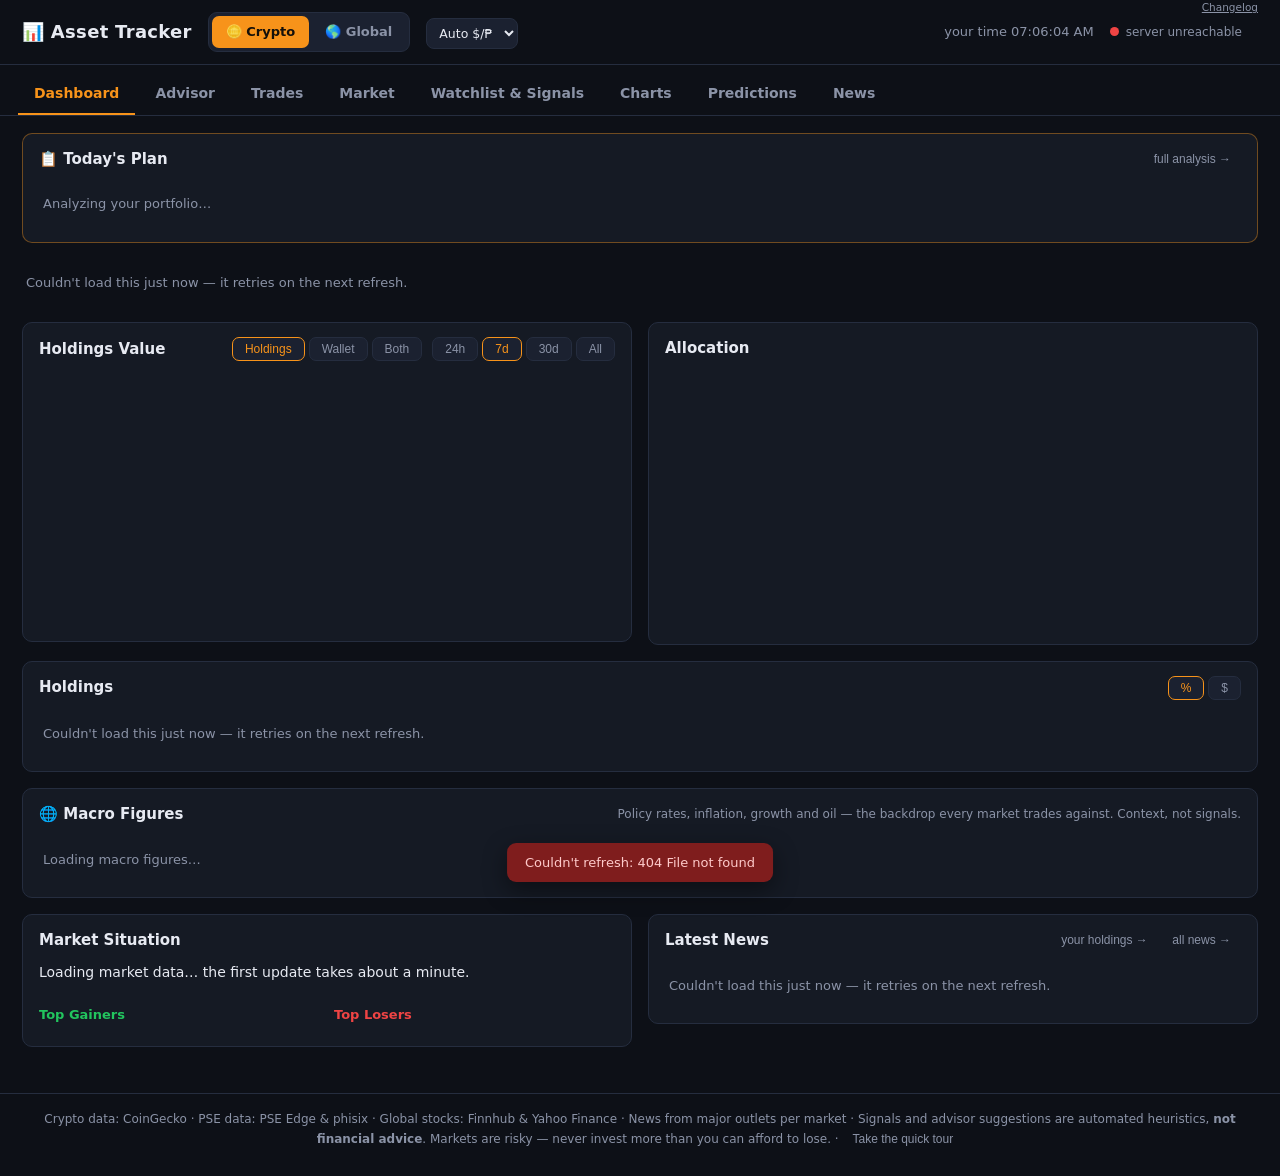
==== commit c6b8ae47: "v1.42.0: archive the PSE market - collectors off, tab hidden, data kept and viewable read-only Co-Au" ====
--- a/static/index.html
+++ b/static/index.html
@@ -42,6 +42,7 @@
   <button data-tab="news">News</button>
 </nav>
 
+<div id="archive-banner" class="archive-banner" hidden></div>
 <main id="main">
 
 <!-- ======================= DASHBOARD ======================= -->
--- a/static/style.css
+++ b/static/style.css
@@ -166,6 +166,10 @@
    a wide table stretches its column instead of scrolling inside it */
 .grid2 > *, .gl-grid > *, .cards > *, .rec-grid > *, .signal-grid > * { min-width: 0; }
 @media (max-width: 950px) { .grid2, .grid2.uneven { grid-template-columns: 1fr; } }
+.archive-banner {
+  margin: 12px 22px 0; padding: 10px 14px; border: 1px solid var(--border); border-radius: 10px;
+  background: var(--panel-2); color: var(--muted); font-size: 13px; line-height: 1.5;
+}
 
 .mkt-clock { color: var(--muted); font-size: 13px; font-variant-numeric: tabular-nums; white-space: nowrap; }
 .nm-link { cursor: pointer; }
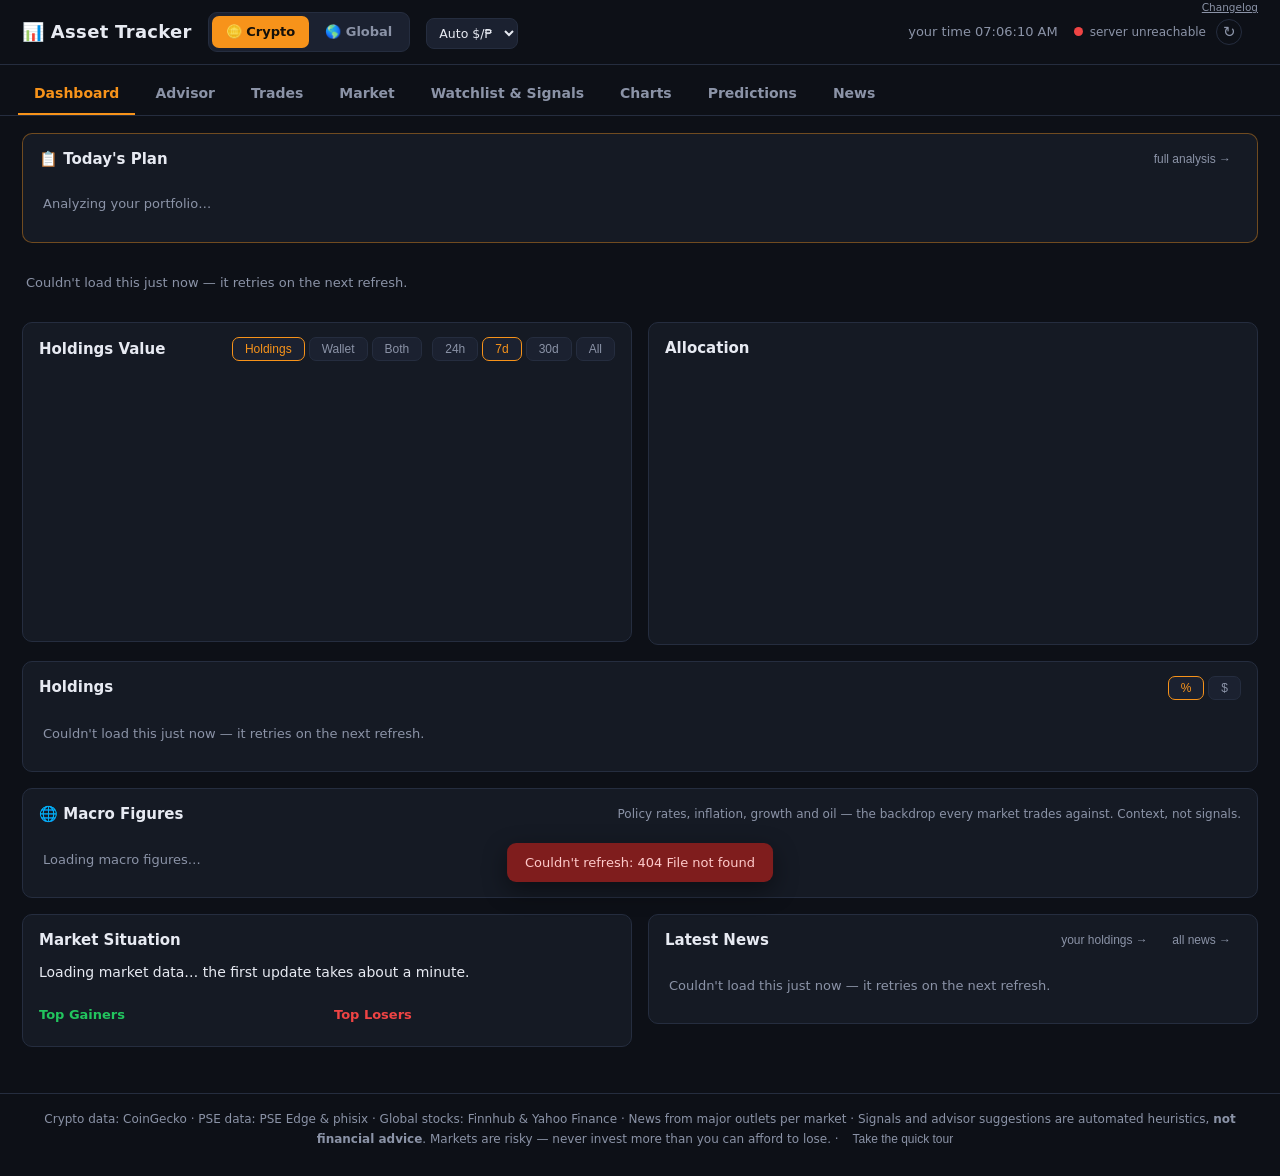
==== commit 38a4e4b4: "v1.42.2: a header refresh button - ↻ in the header beside the status: drops the 15-second GET memory" ====
--- a/static/index.html
+++ b/static/index.html
@@ -27,7 +27,9 @@
   </select>
   <div class="header-stats" id="header-stats" aria-live="polite" aria-atomic="true"></div>
   <span class="mkt-clock" id="mkt-clock"></span>
-  <div class="status-wrap"><span class="status-dot" id="status-dot"></span><span class="status-text" id="status-text">connecting…</span></div>
+  <div class="status-wrap"><span class="status-dot" id="status-dot"></span><span class="status-text" id="status-text">connecting…</span>
+    <button class="refresh-btn" id="refresh-btn" type="button" aria-label="Refresh now"
+      title="Refresh now — fetches everything on this view again (the page also does that every 2 minutes); on the Dashboard and Advisor it also asks the advisor to re-read your portfolio"><span class="ico" aria-hidden="true">↻</span></button></div>
   <div class="user-menu" id="user-menu"></div>
 </header>
 
@@ -48,7 +50,7 @@
 <!-- ======================= DASHBOARD ======================= -->
 <section id="tab-dashboard" class="tab active">
   <div class="panel plan-panel">
-    <div class="panel-head"><h3>📋 Today's Plan</h3><button class="link-btn" data-goto="advisor">full analysis →</button></div>
+    <div class="panel-head"><h3>📋 Today's Plan</h3><span id="plan-note" class="muted plan-note"></span><button class="link-btn" data-goto="advisor">full analysis →</button></div>
     <div id="today-plan" class="plan-row"><span class="empty-note">Analyzing your portfolio…</span></div>
   </div>
   <div class="cards" id="dash-cards"></div>
--- a/static/style.css
+++ b/static/style.css
@@ -70,6 +70,18 @@
 .header-stats { display: flex; gap: 14px; align-items: baseline; flex: 1; flex-wrap: wrap; }
 .header-stats .hv { font-size: 17px; font-weight: 700; }
 .status-wrap { display: flex; align-items: center; gap: 7px; color: var(--muted); font-size: 12px; }
+.refresh-btn {
+  background: none; border: 1px solid var(--border); color: var(--muted); border-radius: 50%;
+  width: 26px; height: 26px; padding: 0; margin-left: 3px; cursor: pointer;
+  display: inline-flex; align-items: center; justify-content: center; font-size: 15px; line-height: 1;
+}
+.refresh-btn:hover { color: var(--text); border-color: var(--muted); }
+.refresh-btn:disabled { cursor: default; }
+.refresh-btn .ico { display: inline-block; }
+.refresh-btn.busy .ico { animation: spin .8s linear infinite; }
+@keyframes spin { to { transform: rotate(360deg); } }
+@media (prefers-reduced-motion: reduce) { .refresh-btn.busy .ico { animation: none; opacity: .45; } }
+@media (pointer: coarse) { .refresh-btn { width: 34px; height: 34px; font-size: 17px; } }
 .status-dot { width: 9px; height: 9px; border-radius: 50%; background: #777; display: inline-block; }
 .status-dot.ok { background: var(--green); box-shadow: 0 0 6px var(--green); }
 .status-dot.warn { background: var(--accent); }
@@ -487,6 +499,7 @@
 /* ---- advisor ---- */
 .plan-panel { border-color: rgba(247,147,26,.4); }
 .plan-row { display: flex; flex-direction: column; gap: 8px; }
+.plan-note { font-size: 12px; margin-left: auto; }
 .plan-item { display: flex; align-items: center; gap: 10px; font-size: 13.5px; }
 /* card head buttons wrap instead of pushing past the card edge - at any
    width; flex-wrap only engages when the row is genuinely cramped */
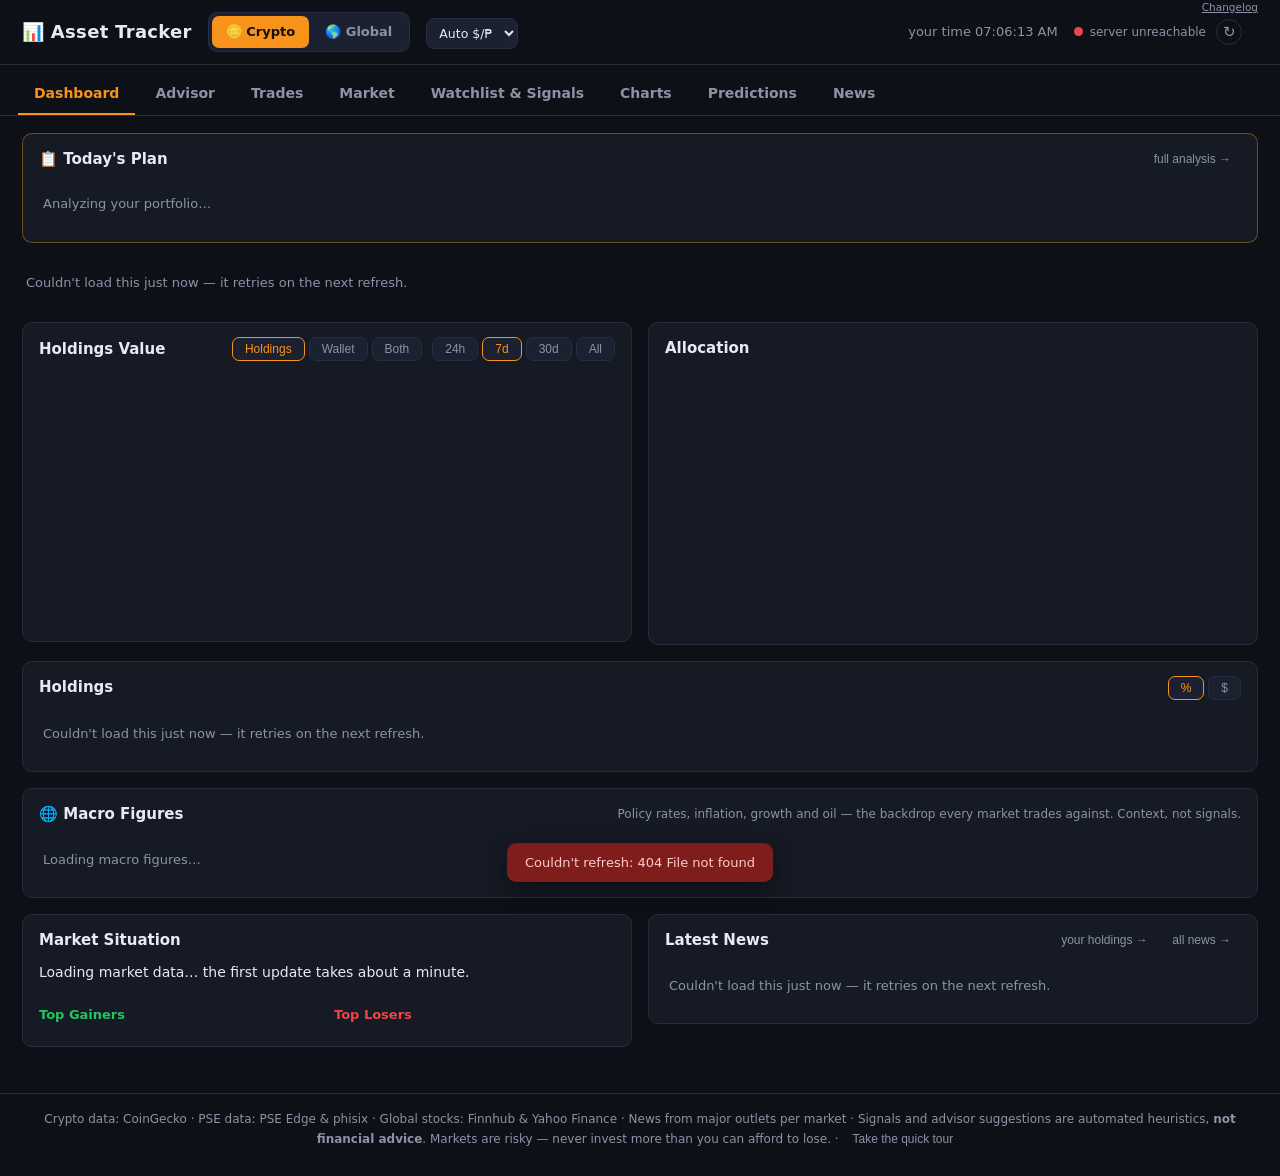
==== commit d6faa5f5: "v1.43.0: watchlist favourites - watch_favs(user_id, market, asset_id, added_ts): per-member stars, o" ====
--- a/static/index.html
+++ b/static/index.html
@@ -342,6 +342,8 @@
       <h3 id="watch-title">Watchlist</h3>
       <div class="watch-tools">
         <input type="text" id="watch-filter" placeholder="Filter…" aria-label="Filter the watchlist" class="filter-input" style="display:none">
+        <button type="button" class="mini-btn fav-only" id="watch-fav-only" aria-pressed="false"
+          title="Show only the names you've starred">★ only</button>
         <form id="watch-add" class="inline-form">
           <input type="text" id="watch-query" placeholder="Add (name or ticker)…" aria-label="Add an asset by name or ticker">
           <button type="submit" class="primary-btn small">Add</button>
--- a/static/style.css
+++ b/static/style.css
@@ -414,6 +414,15 @@
 }
 .mini-btn:hover, .link-btn:hover { color: var(--text); }
 .del-btn:hover { color: var(--red); border-color: var(--red); }
+.row-tools { white-space: nowrap; }
+.fav-btn {
+  background: none; border: none; cursor: pointer; color: var(--muted);
+  font-size: 17px; line-height: 1; padding: 2px 7px; vertical-align: middle;
+}
+.fav-btn:hover { color: var(--accent); }
+.fav-btn.on { color: var(--accent); }
+.fav-only[aria-pressed="true"] { border-color: var(--accent); color: var(--accent); }
+@media (pointer: coarse) { .fav-btn { font-size: 20px; padding: 6px 9px; } }
 .link-btn { border: none; background: none; }
 .form-msg { margin-top: 8px; font-size: 12.5px; min-height: 18px; }
 .inline-form { display: flex; gap: 8px; }
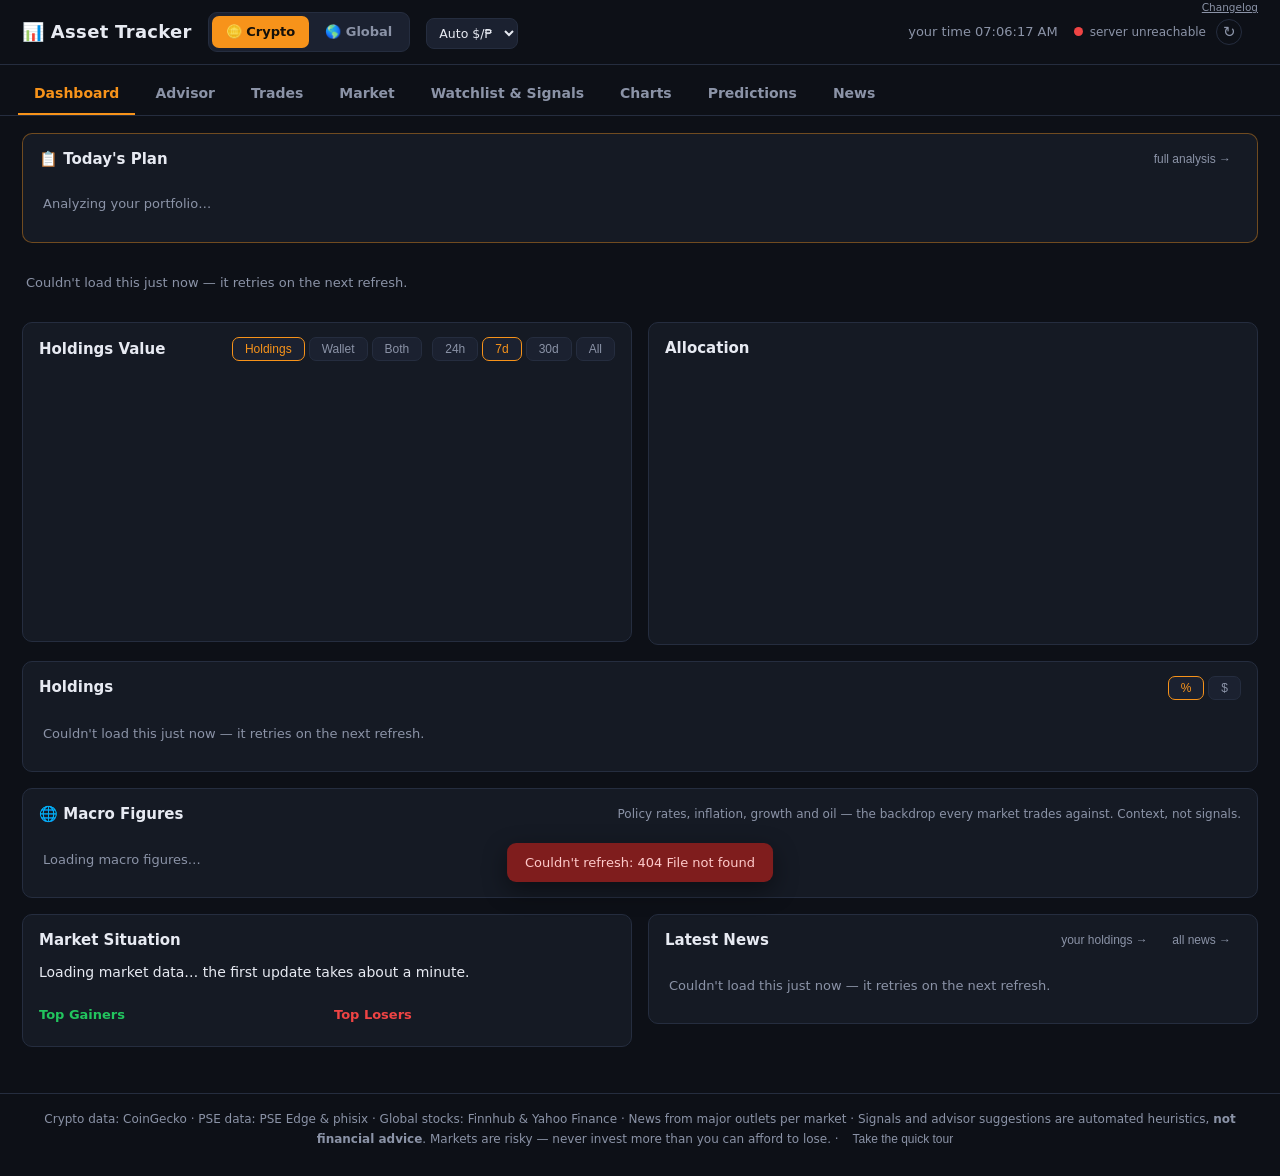
==== commit 714f5c83: "v1.43.1: budget and cash on hand unlinked cash = budget - spent + cash_adj. 'Set actual cash on hand" ====
--- a/static/index.html
+++ b/static/index.html
@@ -240,17 +240,21 @@
             <button type="button" id="wallet-take" class="mini-btn">− Withdraw</button>
           </div>
         </label>
-        <div class="muted small-note">Set the budget once and the app tracks your cash
-          automatically: available cash = budget − money currently in positions.
-          When you move money in or out, Add/Withdraw the amount — no need to retype
-          the total. Leave the budget empty to turn cash tracking off.</div>
+        <div class="muted small-note">The budget is what you've put in; cash available is
+          tracked from it and your trades. Add/Withdraw moves both (money in is money in).
+          Retyping the budget moves only the budget — your cash stays where it is — and
+          <b>Set actual cash on hand</b> below moves only the cash. Leave the budget empty
+          to turn cash tracking off (that also clears any cash correction).</div>
         <div class="form-msg" id="wallet-msg"></div>
       </div>
       <div class="panel-head"><h3>🔧 Fix records</h3></div>
       <div class="wallet-box">
         <div class="muted small-note">If the tracker has drifted from your real
-          exchange or broker, set the true numbers here — corrections change your
-          records without touching cash or profit/loss history.</div>
+          exchange or broker, set the true numbers here. Setting the cash stores the
+          difference as a correction of its own: your budget and your trades' profit/loss
+          are left alone, and the correction shows in your total worth and return vs budget
+          as an unexplained gain or loss (with no budget set yet, it starts cash tracking
+          by seeding one). Correcting a position changes what you hold, not what you spent.</div>
         <label>Set actual cash on hand
           <div class="input-row">
             <input type="number" step="any" min="0" id="fix-cash" placeholder="what's really available">
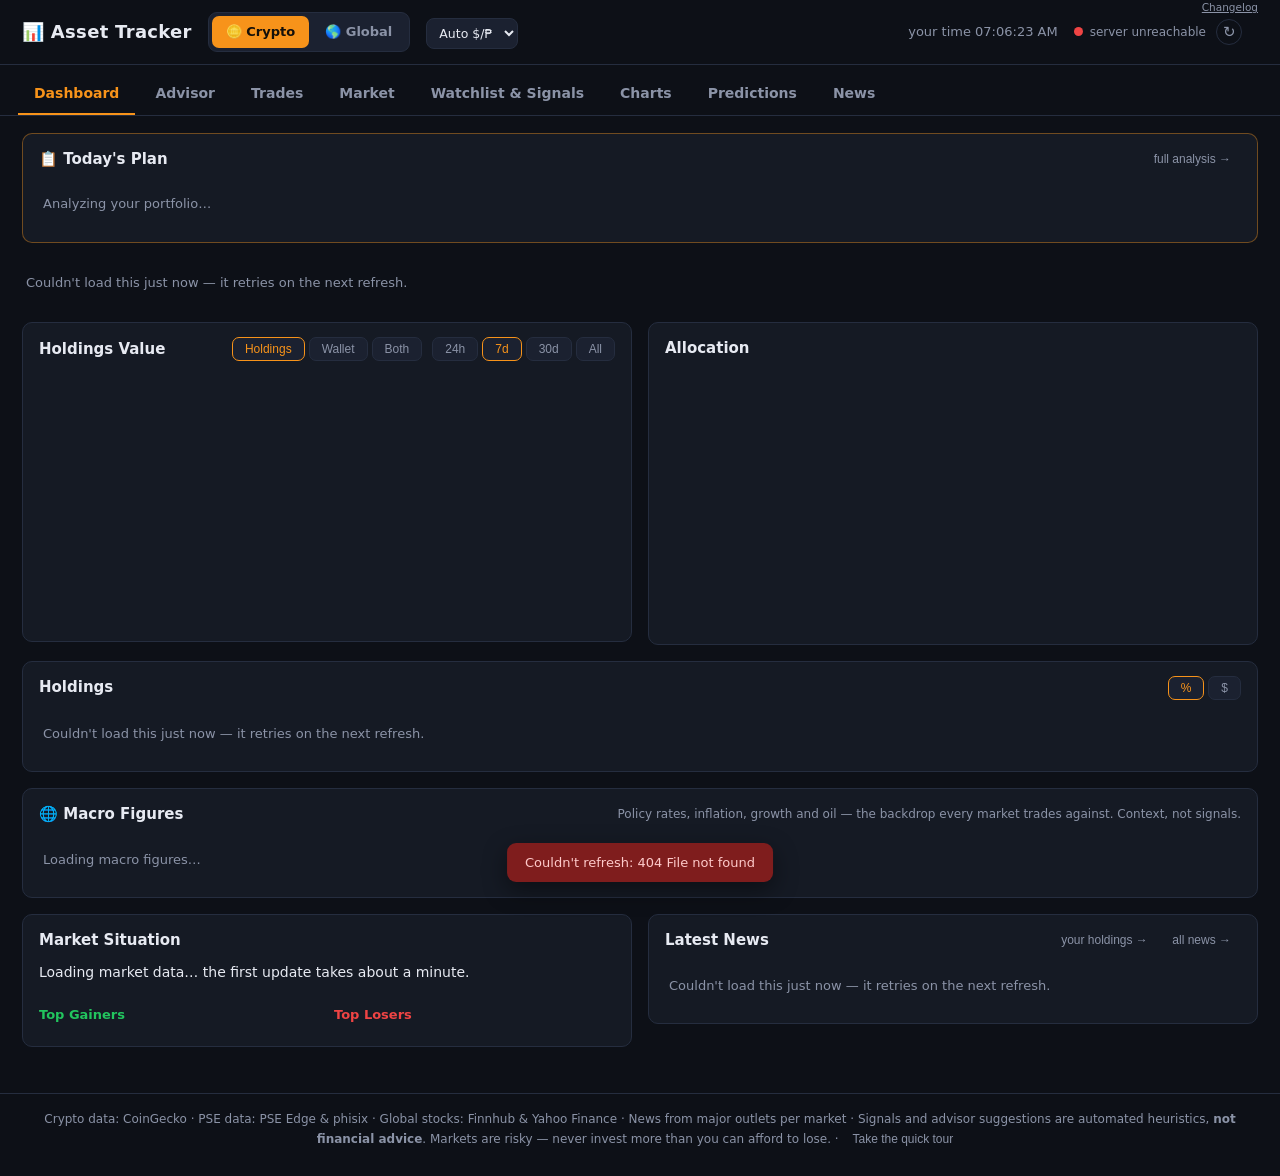
==== commit 8681bf09: "v1.43.2: the budget lands in "In positions"; cash on hand untouched Member review: retyping the budg" ====
--- a/static/index.html
+++ b/static/index.html
@@ -240,11 +240,13 @@
             <button type="button" id="wallet-take" class="mini-btn">− Withdraw</button>
           </div>
         </label>
-        <div class="muted small-note">The budget is what you've put in; cash available is
-          tracked from it and your trades. Add/Withdraw moves both (money in is money in).
-          Retyping the budget moves only the budget — your cash stays where it is — and
-          <b>Set actual cash on hand</b> below moves only the cash. Leave the budget empty
-          to turn cash tracking off (that also clears any cash correction).</div>
+        <div class="muted small-note">The budget is what you've put in, and it splits two ways:
+          <b>cash available</b> plus the money <b>in positions</b> (budget − cash). Retyping the
+          budget changes <b>In positions</b> directly — your cash stays where it is — while
+          Add/Withdraw moves the cash (a deposit is cash), and <b>Set actual cash on hand</b>
+          below moves only the cash. <b>Worth now</b> is what those positions would sell for
+          today. Leave the budget empty to turn cash tracking off (that also clears any cash
+          correction).</div>
         <div class="form-msg" id="wallet-msg"></div>
       </div>
       <div class="panel-head"><h3>🔧 Fix records</h3></div>
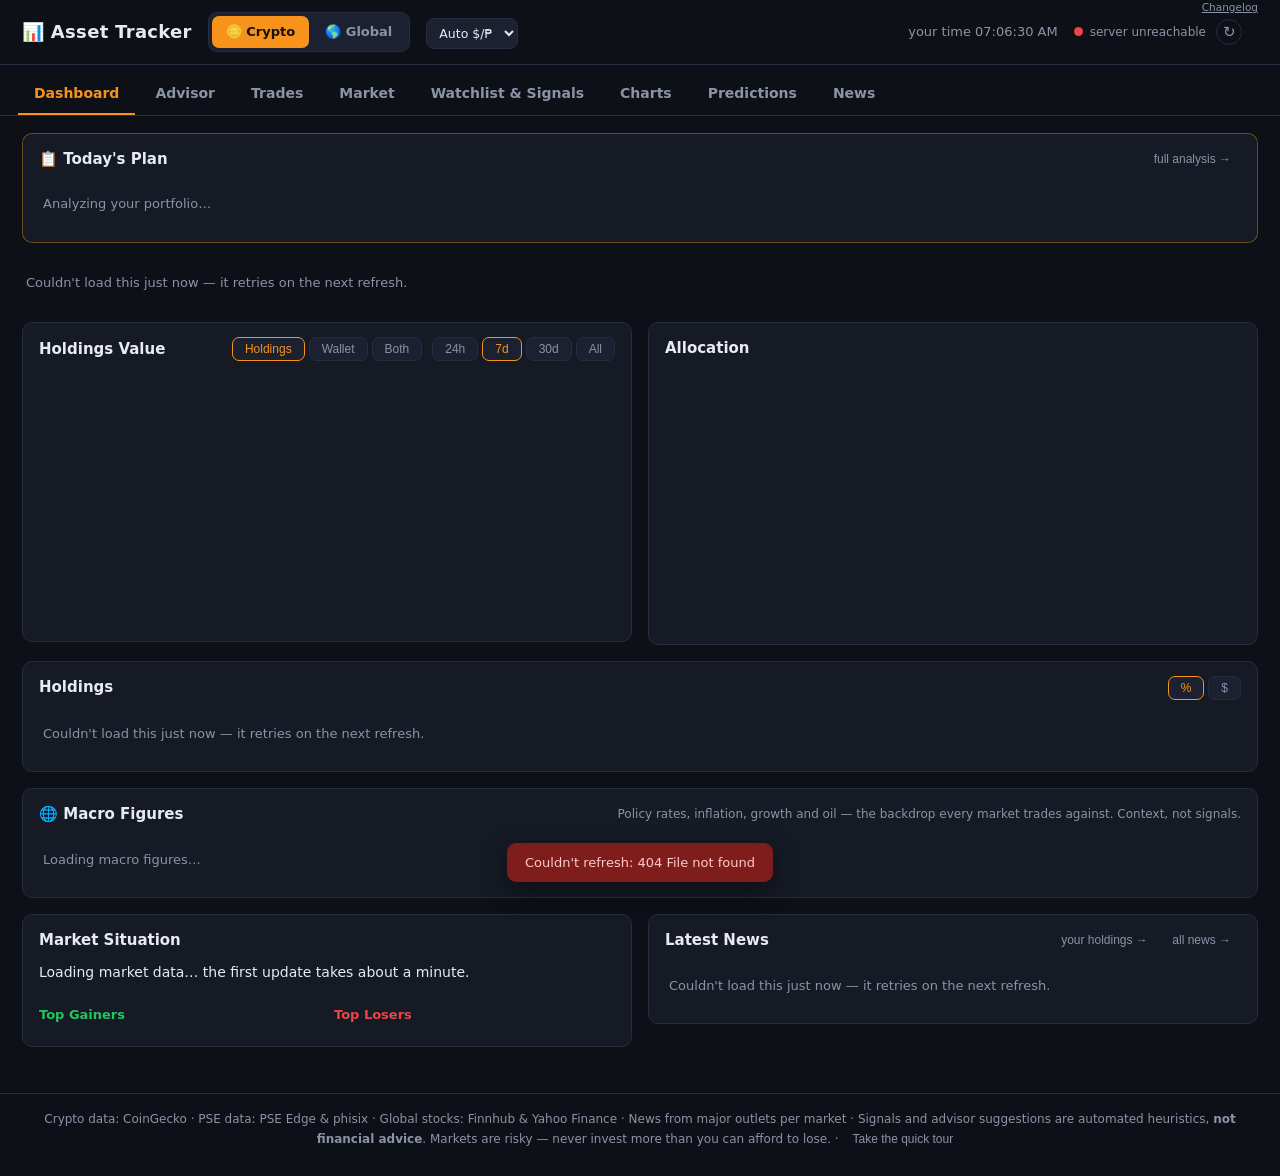
==== commit f0b29163: "v1.43.3: the header shows the wallet's own sum; set your total P/L Member review: the header read "w" ====
--- a/static/index.html
+++ b/static/index.html
@@ -240,13 +240,22 @@
             <button type="button" id="wallet-take" class="mini-btn">− Withdraw</button>
           </div>
         </label>
+        <label style="margin-top:8px">Know your total profit or loss instead? Set it here (in <span id="wallet-pl-cur">this market's currency</span>)
+          <div class="input-row">
+            <input type="number" step="any" id="wallet-pl" placeholder="e.g. -120 or 350">
+            <button type="button" id="wallet-pl-save" class="mini-btn">Set</button>
+          </div>
+        </label>
         <div class="muted small-note">The budget is what you've put in, and it splits two ways:
           <b>cash available</b> plus the money <b>in positions</b> (budget − cash). Retyping the
           budget changes <b>In positions</b> directly — your cash stays where it is — while
           Add/Withdraw moves the cash (a deposit is cash), and <b>Set actual cash on hand</b>
           below moves only the cash. <b>Worth now</b> is what those positions would sell for
-          today. Leave the budget empty to turn cash tracking off (that also clears any cash
-          correction).</div>
+          today, and the figure beside it is your <b>total P/L</b>: worth now + cash − budget.
+          Setting the total P/L works out the budget that matches it (money already taken out
+          counts as less put in) — the change shows in <b>In positions</b>; your holdings and
+          cash on hand aren't touched, and the P/L moves with prices from there. Leave the budget empty to turn cash tracking off (that also clears
+          any cash correction).</div>
         <div class="form-msg" id="wallet-msg"></div>
       </div>
       <div class="panel-head"><h3>🔧 Fix records</h3></div>
--- a/static/style.css
+++ b/static/style.css
@@ -420,6 +420,12 @@
   font-size: 17px; line-height: 1; padding: 2px 7px; vertical-align: middle;
 }
 .fav-btn:hover { color: var(--accent); }
+.pl-edit {
+  background: none; border: none; cursor: pointer; color: var(--muted);
+  font-size: 12px; line-height: 1; padding: 0 4px; vertical-align: baseline;
+}
+.pl-edit:hover { color: var(--accent); }
+@media (pointer: coarse) { .pl-edit { font-size: 15px; padding: 6px 8px; } }
 .fav-btn.on { color: var(--accent); }
 .fav-only[aria-pressed="true"] { border-color: var(--accent); color: var(--accent); }
 @media (pointer: coarse) { .fav-btn { font-size: 20px; padding: 6px 9px; } }
